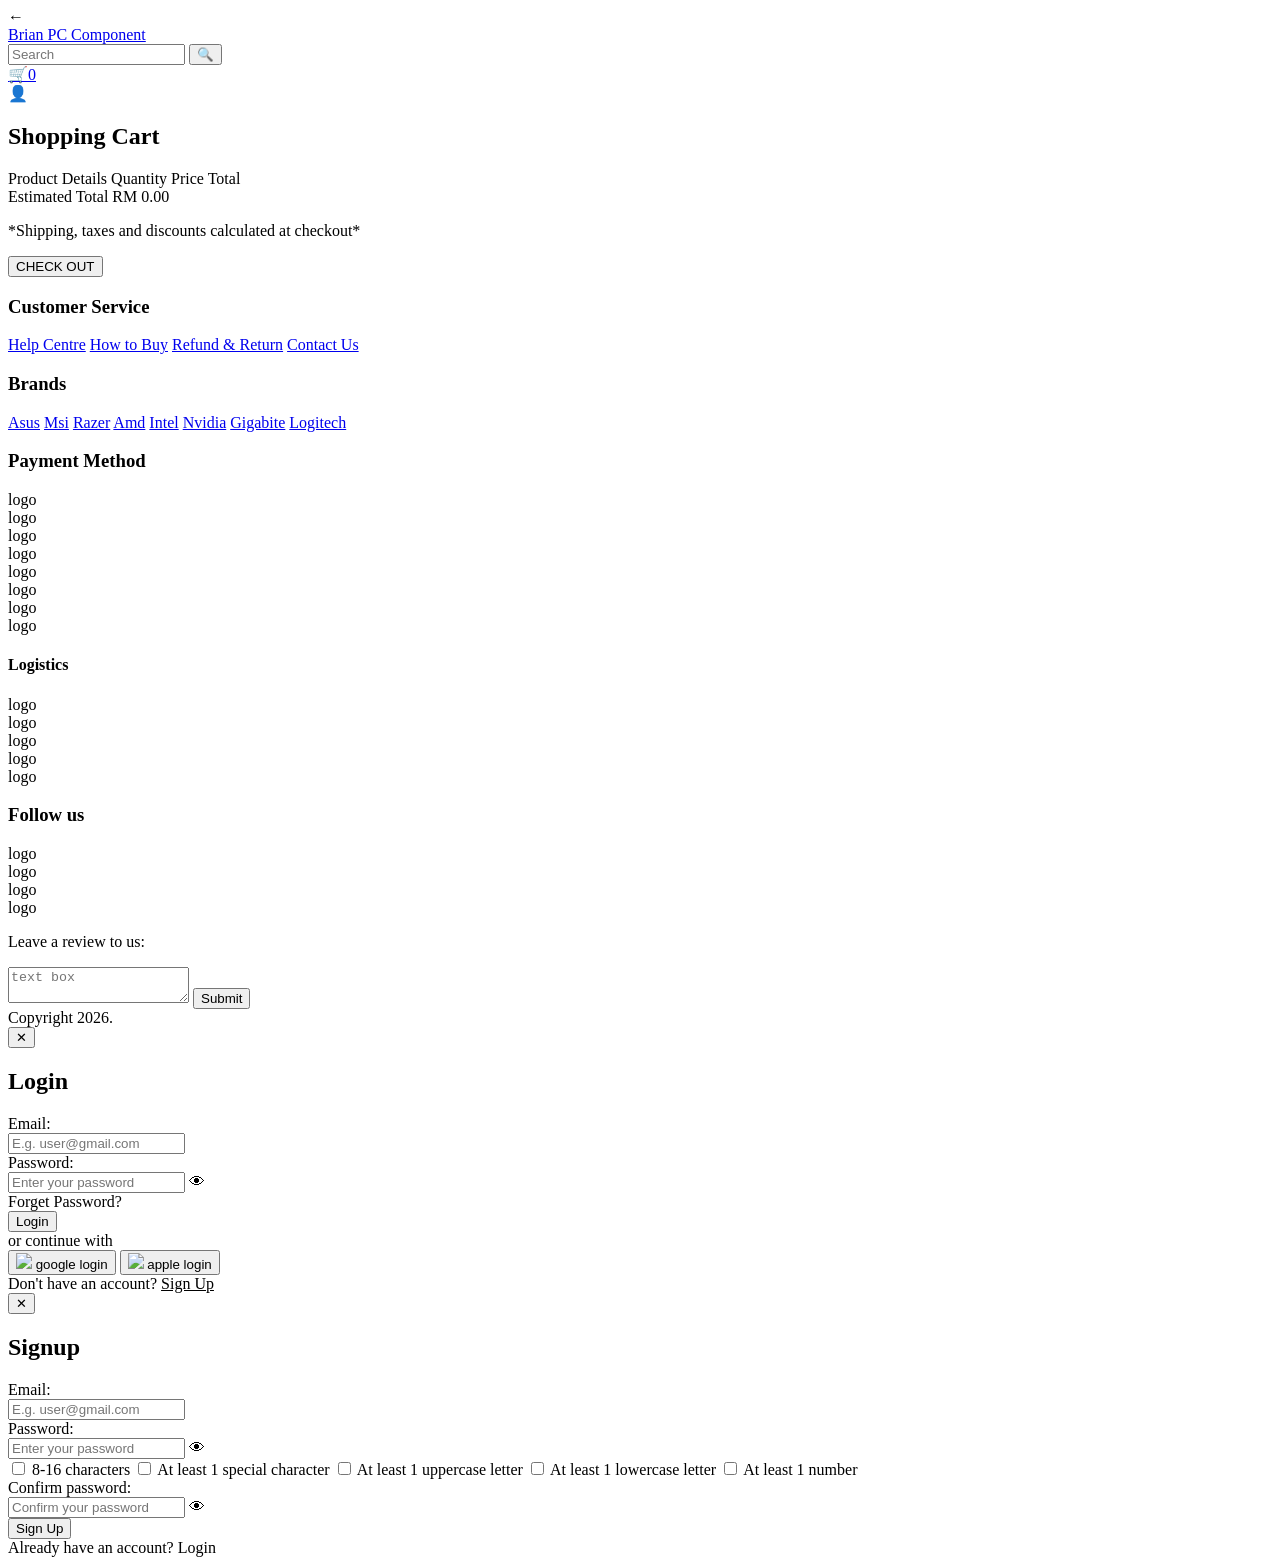
==== cart.html @ 5e0a5035 "Rename PC component/cart.html to cart.html" ====
<!DOCTYPE html>
<html lang="en">
<head>
    <meta charset="UTF-8">
    <meta name="viewport" content="width=device-width, initial-scale=1.0">
    <title>Product List - Brian PC Component</title>
    <link rel="stylesheet" href="styles.css">
</head>
<body>
    <!-- HEADER -->
<header class="header">

    <div class="header-left">
        <span class="back-arrow" onclick="history.back()" style="cursor:pointer;">←</span>
    </div>

    <div class="header-center"><a href="index.html" class="system-name">Brian PC Component</a></div>

    <div class="header-right">
    <div class="search-container">
        <input id="searchInput" type="text" placeholder="Search" onkeydown="if(event.key==='Enter') searchProduct()">
        <button onclick="searchProduct()">🔍</button>
    
</div>

        <div class="icon"><a href="cart.html">🛒<span class="badge cart-badge">0</span></a></div>
        <div class="icon" id="userIcon" style="cursor:pointer;">👤</div>
    </div>
</header>

    <!-- MAIN CONTENT -->
    <main class="cart-page">

    <h2 class="cart-title">Shopping Cart</h2>

    <div class="cart-container">

        <!-- LEFT SIDE -->
        <div class="cart-left">

            <div class="cart-header-row">
                <span>Product Details</span>
                <span>Quantity</span>
                <span>Price</span>
                <span>Total</span>
            </div>

            <!-- Dynamic cart items rendered by script.js renderCartPage() -->
            <div id="cartItemsContainer"></div>

        </div>

        <!-- RIGHT SIDE -->
        <div class="cart-right">

            <div class="cart-summary">
                <div class="summary-row">
                    <span>Estimated Total</span>
                    <span id="cartTotalDisplay">RM 0.00</span>
                </div>

                <p class="summary-note">
                    *Shipping, taxes and discounts calculated at checkout*
                </p>

                <button class="checkout-btn" onclick="location.href='checkout.html'">
                CHECK OUT
                </button>
            </div>

        </div>

    </div>

</main>
<!-- FOOTER ------------------------------------------------------------------------------------------------------------------>
<footer class="footer">
  <div class="footer-content">

    <!-- CUSTOMER -->
    <div class="footer-box">
      <h3>Customer Service</h3>
      <a href="#">Help Centre</a>
      <a href="#">How to Buy</a>
      <a href="#">Refund & Return</a>
      <a href="#">Contact Us</a>
    </div>

    <!-- BRANDS -->
    <div class="footer-box">
      <h3>Brands</h3>
      <a href="product-list.html?search=asus">Asus</a>
      <a href="product-list.html?search=msi">Msi</a>
      <a href="product-list.html?search=razer">Razer</a>
      <a href="product-list.html?search=amd">Amd</a>
      <a href="product-list.html?search=intel">Intel</a>
      <a href="product-list.html?search=nvidia">Nvidia</a>
      <a href="product-list.html?search=gigabite">Gigabite</a>
      <a href="product-list.html?search=logitech">Logitech</a>
    </div>

    <!-- PAYMENT -->
    <div class="footer-box">
      <h3>Payment Method</h3>

      <div class="logo-grid">
        <div>logo</div><div>logo</div><div>logo</div><div>logo</div>
        <div>logo</div><div>logo</div><div>logo</div><div>logo</div>
      </div>

      <h4>Logistics</h4>

      <div class="logo-grid">
        <div>logo</div><div>logo</div><div>logo</div>
        <div>logo</div><div>logo</div>
      </div>
    </div>

    <!-- FOLLOW -->
    <div class="footer-box">
      <h3>Follow us</h3>

      <div class="logo-row">
        <div>logo</div>
        <div>logo</div>
        <div>logo</div>
        <div>logo</div>
      </div>

      <p>Leave a review to us:</p>

      <div class="review-box">
        <textarea placeholder="text box"></textarea>
        <button class="submit-btn">Submit</button>
      </div>
    </div>

  </div>

  <div class="footer-bottom">
    Copyright 2026.
  </div>
</footer>
<!-- search -->
        <script>
window.onload = function () {

    const params = new URLSearchParams(window.location.search);
    const keyword = params.get("search")?.toLowerCase().trim() || "";

    const grid = document.querySelector(".products-grid");
    const cards = document.querySelectorAll(".product-card");
    const pagination = document.getElementById("pagination");

    let found = false;

    // ⭐ 空 keyword → 显示全部
    if (keyword === "") {
        cards.forEach(card => {
            card.style.display = "block";
        });

        if (pagination) pagination.style.display = "flex";
        return;
    }

    // ⭐ 有 keyword → 过滤
    cards.forEach(card => {
        const name = card.innerText.toLowerCase();

        if (name.includes(keyword)) {
            card.style.display = "block";
            found = true;
        } else {
            card.style.display = "none";
        }
    });

    // ❌ 没找到
    if (!found) {

        // ⭐ 清掉所有 product
        grid.innerHTML = `
            <div class="no-results">
                 <div class="warning-icon-box">
            <svg width="130" height="150" viewBox="0 0 24 24">
                <path d="M12 2 L22 20 L2 20 Z"
                      fill="none"
                      stroke="#f59e0b"
                      stroke-width="1"/>
                <text x="12" y="16" text-anchor="middle"
                      font-size="10"
                      fill="#f59e0b"
                      font-weight="bold">!</text>
            </svg>
                <h2>No Results Found For:</h2>
                <p>"${keyword}"</p>
            </div>
        `;

        // ⭐ 关键：隐藏分页
        if (pagination) pagination.style.display = "none";

        return;   // ⭐ 防止下面再改回去
    }

    // ✅ 有结果
    if (pagination) pagination.style.display = "flex";

};

</script>
    <!-- login-->
<div class="login-overlay" id="loginOverlay" onclick="closeLogin()"></div>

<div class="login-popup" id="loginPopup">

    <button class="login-close" onclick="closeLogin()">✕</button>

    <h2>Login</h2>

    <label>Email:</label>
    <div class="password-box"><input type="email" id="loginEmail" placeholder="E.g. user@gmail.com"></div>

    <label>Password:</label>
    <div class="password-box">
        <input type="password" id="loginPasswordInput" placeholder="Enter your password">
        <span onclick="togglePassword('loginPasswordInput')">👁</span>
    </div>

    <div class="forgot">Forget Password?</div>

    <button class="login-btn" onclick="doLogin()">Login</button>

    <div class="divider1">
        <span>or continue with</span>
    </div>

    <button class="social-btn google" onclick="doGoogleLogin()">
    <img src="https://cdn.jsdelivr.net/gh/devicons/devicon/icons/google/google-original.svg">
    google login
    </button>

    <button class="social-btn apple" onclick="doAppleLogin()">
    <img src="https://cdn.jsdelivr.net/gh/devicons/devicon/icons/apple/apple-original.svg">
    apple login
    </button>


    <div class="signup-text">
        Don't have an account? <span onclick="goSignup()" style="cursor:pointer;text-decoration:underline;">Sign Up</span>
    </div>

</div>
<!-- Signup -->
<div class="signup-overlay" id="signupOverlay"></div>

<div class="signup-popup" id="signupPopup">
    <button class="signup-close" onclick="closeSignup()">✕</button>

    <h2>Signup</h2>

    <label>Email:</label>
    <div class="password-row"><input type="email" id="signupEmailInput" placeholder="E.g. user@gmail.com"></div>

    <label>Password:</label>
    <div class="password-row">
        <input type="password" id="signupPasswordInput" placeholder="Enter your password" oninput="checkPasswordRules(this.value)">
        <span class="eye" onclick="togglePassword('signupPasswordInput')">👁</span>
    </div>

    <div class="password-rules">
        <label><input type="checkbox" id="rule-length"> 8-16 characters</label>
        <label><input type="checkbox" id="rule-special"> At least 1 special character</label>
        <label><input type="checkbox" id="rule-upper"> At least 1 uppercase letter</label>
        <label><input type="checkbox" id="rule-lower"> At least 1 lowercase letter</label>
        <label><input type="checkbox" id="rule-number"> At least 1 number</label>
    </div>

    <label>Confirm password:</label>
    <div class="password-row">
        <input type="password" id="confirmPassword" placeholder="Confirm your password">
        <span class="eye" onclick="togglePassword('confirmPassword')">👁</span>
    </div>

    <button class="signup-btn" onclick="doSignup()">Sign Up</button>

    <div class="login-text">
        Already have an account? <span onclick="goLogin()">Login</span>
    </div>
</div>
<script src="script.js"></script>
</body>
</html>
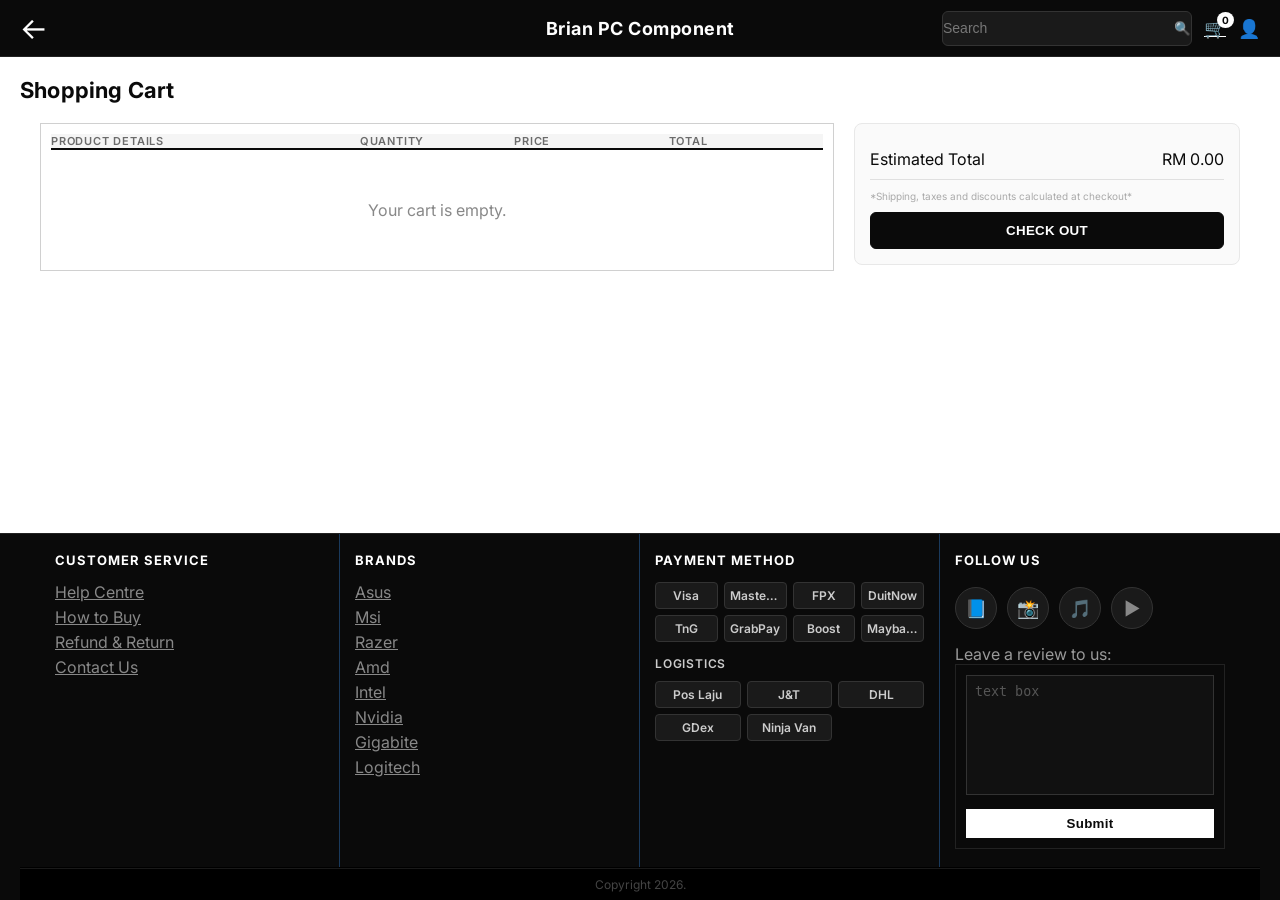
==== commit 159a5e82: "Premium B&W theme, updated footers, red heart, sort label fixes - Redesigned to premium black & whit" ====
--- a/cart.html
+++ b/cart.html
@@ -73,7 +73,7 @@
     </div>
 
 </main>
-<!-- FOOTER ------------------------------------------------------------------------------------------------------------------>
+<!-- FOOTER -->
 <footer class="footer">
   <div class="footer-content">
 
@@ -82,7 +82,7 @@
       <h3>Customer Service</h3>
       <a href="#">Help Centre</a>
       <a href="#">How to Buy</a>
-      <a href="#">Refund & Return</a>
+      <a href="#">Refund &amp; Return</a>
       <a href="#">Contact Us</a>
     </div>
 
@@ -102,17 +102,24 @@
     <!-- PAYMENT -->
     <div class="footer-box">
       <h3>Payment Method</h3>
-
       <div class="logo-grid">
-        <div>logo</div><div>logo</div><div>logo</div><div>logo</div>
-        <div>logo</div><div>logo</div><div>logo</div><div>logo</div>
+        <div class="logo-badge">Visa</div>
+        <div class="logo-badge">Mastercard</div>
+        <div class="logo-badge">FPX</div>
+        <div class="logo-badge">DuitNow</div>
+        <div class="logo-badge">TnG</div>
+        <div class="logo-badge">GrabPay</div>
+        <div class="logo-badge">Boost</div>
+        <div class="logo-badge">Maybank</div>
       </div>
 
       <h4>Logistics</h4>
-
-      <div class="logo-grid">
-        <div>logo</div><div>logo</div><div>logo</div>
-        <div>logo</div><div>logo</div>
+      <div class="logo-grid logo-grid-5">
+        <div class="logo-badge">Pos Laju</div>
+        <div class="logo-badge">J&amp;T</div>
+        <div class="logo-badge">DHL</div>
+        <div class="logo-badge">GDex</div>
+        <div class="logo-badge">Ninja Van</div>
       </div>
     </div>
 
@@ -120,11 +127,11 @@
     <div class="footer-box">
       <h3>Follow us</h3>
 
-      <div class="logo-row">
-        <div>logo</div>
-        <div>logo</div>
-        <div>logo</div>
-        <div>logo</div>
+      <div class="social-row">
+        <a href="#" class="social-icon-btn" title="Facebook">📘</a>
+        <a href="#" class="social-icon-btn" title="Instagram">📸</a>
+        <a href="#" class="social-icon-btn" title="TikTok">🎵</a>
+        <a href="#" class="social-icon-btn" title="YouTube">▶️</a>
       </div>
 
       <p>Leave a review to us:</p>
--- a/styles.css
+++ b/styles.css
@@ -0,0 +1,4005 @@
+﻿@import url('https://fonts.googleapis.com/css2?family=Inter:wght@400;500;600;700;800;900&display=swap');
+
+/* =====MAIN PAGE BANNER ===== */
+.banner {
+    position: relative;
+    width: 100%;
+    height: 320px;
+    overflow: hidden;
+    border-bottom: 1px solid #d0d0d0;
+}
+.banner-track {
+    display: flex;
+    width: 400%;
+    height: 100%;
+    transition: transform 0.6s ease;
+}
+.banner-slide {
+    width: 25%;
+    height: 100%;
+    flex-shrink: 0;
+    position: relative;
+    overflow: hidden;
+    padding: 0;
+}
+
+.banner-slide img {
+    width: 100%;
+    height: 100%;
+    object-fit: cover;
+    object-position: center;
+    display: block;
+}
+.banner-indicators {
+    position: absolute;
+    bottom: 14px;
+    left: 50%;
+    transform: translateX(-50%);
+    display: flex;
+    gap: 8px;
+}
+.banner-dot {
+    width: 32px;
+    height: 6px;
+    border-radius: 3px;
+    background: rgba(255,255,255,0.5);
+    border: 1px solid rgba(0,0,0,0.3);
+    cursor: pointer;
+    transition: background 0.3s;
+}
+.banner-dot.active {
+    background: #ffffff;
+    border-color: rgba(0,0,0,0.4);
+}
+
+/* ===== TITLE ===== */
+.section-title {
+    text-align: center;
+    margin: 4px 0;
+}
+
+/* 分隔线（重点‼️） */
+.divider {
+    border-top: 1px solid #000;
+    margin: 10px 0;
+}
+
+
+/* ===== PROMO SECTION ===== */
+.promo-section {
+    position: relative;
+    overflow: visible;
+    width: 100%;
+    padding: 8px 0;
+
+}
+
+/* ⭐外层：限制显示区域 — show exactly 5 cards */
+.promo-wrapper {
+    width: 900px;            /* 5 × 160px + 4 × 25px gap */
+    max-width: 100%;
+    margin: 0 auto;
+    overflow: hidden;
+}
+
+/* ⭐内部：横向滑动 */
+.promo-grid {
+    display: flex;
+    gap: 25px;
+
+    transition: 0.3s;
+}
+
+/* 卡片 */
+.product-card {
+    min-width: 150px;
+}
+
+/* 箭头 */
+.arrow {
+    position: absolute;
+    top: 50%;
+    transform: translateY(-50%);
+
+    width: 40px;
+    height: 60px;
+
+    display: flex;
+    align-items: center;
+    justify-content: center;
+
+    cursor: pointer;
+}
+
+/* ⭐位置（贴卡片） */
+.arrow {
+    position: absolute;
+    top: 50%;
+    transform: translateY(-50%);
+
+    font-size: 26px;     /* 控制大小 */
+    font-weight: bold;
+
+    color: black;
+    background: white;   /* ⭐中间白 */
+
+    padding: 6px 10px;
+    border: 1px solid #000;
+
+    cursor: pointer;
+}
+
+/* 位置（贴卡片） */
+.arrow.left {
+    left: calc(50% - 500px);
+}
+
+.arrow.right {
+    right: calc(50% - 500px);
+}
+
+/* ===== PRODUCTS ===== */
+
+
+/* ===== CARD ===== */
+.product-card {
+    width: 150px;
+    border: 1px solid #000;
+    padding: 8px;
+}
+
+.product-image {
+    height: 100px;
+    border: 1px solid #000;
+    position: relative;
+
+    display: flex;
+    align-items: center;
+    justify-content: center;
+}
+
+/* 爱心 */
+.favorite-icon {
+    position: absolute;
+    bottom: 3px;
+    right: 2px;
+
+    width: 24px;
+    height: 24px;
+
+    border-radius: 50%;
+    background: white;
+    border: 1.5px solid #000000;
+
+    display: flex;
+    align-items: center;
+    justify-content: center;
+
+    font-size: 14px;
+    color: #ffffff;
+    -webkit-text-stroke: 1px #000000;
+    cursor: pointer;
+}
+.favorite-icon.active {
+    color: #f44336;
+    -webkit-text-stroke: 0;
+}
+.fav-item:hover { background: #f5f5f5; }
+
+/* price */
+.price-rating {
+    border: 1px solid #000;
+    margin: 5px 0;
+    padding: 3px;
+    text-align: center;
+    font-size: 11px;
+}
+
+/* 按钮 */
+.button-group {
+    display: flex;
+    flex-direction: row;
+    gap: 4px;
+    margin-top: 5px;
+}
+
+.btn-add {
+    width: 100%;
+    background: #ffffff;
+    border: 1.5px solid #b0c4d8;
+    border-bottom: 3px solid #8aacc8;
+    color: #1a3a5c;
+    padding: 5px 4px;
+    cursor: pointer;
+    font-size: 10px;
+    font-weight: 700;
+    border-radius: 8px;
+    display: flex;
+    align-items: center;
+    justify-content: center;
+    gap: 4px;
+    box-shadow: 0 3px 0 #8aacc8, 0 4px 6px rgba(0,0,0,0.15);
+    transition: all 0.1s ease;
+}
+
+.btn-add:hover {
+    background: #e8f0fb;
+    border-color: #1d4ed8;
+    border-bottom-color: #1430a0;
+    color: #1d4ed8;
+    box-shadow: 0 3px 0 #1430a0, 0 4px 6px rgba(0,0,0,0.2);
+}
+
+.btn-add:active {
+    transform: translateY(2px);
+    box-shadow: 0 1px 0 #8aacc8, 0 2px 3px rgba(0,0,0,0.1);
+}
+
+.btn-buy {
+    width: 100%;
+    background: linear-gradient(180deg, #2563eb 0%, #1d4ed8 100%);
+    color: white;
+    border: 1.5px solid #1e40af;
+    border-bottom: 3px solid #1430a0;
+    padding: 5px 4px;
+    cursor: pointer;
+    font-size: 10px;
+    font-weight: 700;
+    border-radius: 8px;
+    display: flex;
+    align-items: center;
+    justify-content: center;
+    box-shadow: 0 3px 0 #1430a0, 0 4px 6px rgba(29,78,216,0.35);
+    transition: all 0.1s ease;
+}
+
+.btn-buy:hover {
+    background: linear-gradient(180deg, #3b82f6 0%, #2563eb 100%);
+    box-shadow: 0 3px 0 #1430a0, 0 4px 8px rgba(29,78,216,0.45);
+}
+
+.btn-buy:active {
+    transform: translateY(2px);
+    box-shadow: 0 1px 0 #1430a0, 0 2px 3px rgba(29,78,216,0.2);
+}
+.products-section {
+    text-align: center;
+    display: flex;
+    flex-direction: column;
+    align-items: center;
+}
+.products-section .section-title,
+.promo-section .section-title {
+    padding: 4px 0;
+    margin-top: 8px;
+}
+
+/* 分隔线 */
+.divider {
+    border-top: 1px solid #000;
+    margin: 10px 0;
+}
+
+/* ⭐外框（重点‼️） */
+.products-container {
+    width: 100%;
+    height: 420px;           /* ⭐固定高度 */
+    margin: 0 auto;
+
+    border: 1px solid #000;
+
+    overflow-y: auto;        /* ⭐滚动条 */
+    overflow-x: hidden;
+}
+
+/* grid */
+.products-grid1 {
+    display: grid;
+    grid-template-columns: repeat(5, 150px);
+
+    justify-content: center;
+    gap: 25px;
+
+    padding: 15px;
+}
+/* ===== PAGINATION ===== */
+.pagination {
+    text-align: center;
+    margin: 15px 0;
+}
+
+/* 整块 */
+.category-section {
+    text-align: center;
+    padding: 3px 0 14px 0;
+    border-top: 1px solid #000;
+    border-bottom: 1px solid #000;
+    display: flex;
+    flex-direction: column;
+    justify-content: center;
+}
+
+/* 按钮排版 */
+.category-grid {
+    display: flex;
+    justify-content: center;
+    flex-wrap: wrap;
+    gap: 10px;
+    margin-top: 3px;
+    max-width: 710px;
+    margin-left: auto;
+    margin-right: auto;
+}
+
+/* 每个按钮 */
+.category-grid button {
+    width: 110px;              /* ⭐固定宽度 */
+    height: 40px;
+
+    border: 1.5px solid #b0c4d8;
+    border-bottom: 3px solid #8aacc8;
+    border-radius: 20px;       /* pill shape */
+
+    background: white;
+    color: #1a3a5c;
+
+    display: flex;
+    align-items: center;
+    justify-content: center;
+
+    font-size: 14px;
+    font-weight: 600;
+    cursor: pointer;
+    box-shadow: 0 3px 0 #8aacc8, 0 4px 6px rgba(0,0,0,0.12);
+    transition: all 0.1s ease;
+}
+
+.category-grid button:hover {
+    background: #e8f0fb;
+    color: #1d4ed8;
+    border-color: #1d4ed8;
+    border-bottom-color: #1430a0;
+    box-shadow: 0 3px 0 #1430a0, 0 4px 8px rgba(29,78,216,0.2);
+}
+
+.category-grid button.active,
+.category-grid button:active {
+    background: linear-gradient(180deg, #1a3a5c 0%, #0d2137 100%);
+    color: white;
+    border-color: #0d2137;
+    border-bottom-color: #060f1a;
+    box-shadow: 0 3px 0 #060f1a, 0 4px 6px rgba(0,0,0,0.3);
+    transform: translateY(0px);
+}
+
+.category-grid button:active {
+    transform: translateY(2px);
+    box-shadow: 0 1px 0 #8aacc8, 0 2px 3px rgba(0,0,0,0.1);
+}
+.pagination button {
+    border: 1px solid #000;
+    background: white;
+    padding: 5px 10px;
+}
+
+.pagination span {
+    margin: 0 5px;
+}
+*
+ {
+    margin: 0;
+    padding: 0;
+    box-sizing: border-box;
+}
+
+body {
+    font-family: 'Inter', 'Helvetica Neue', Arial, sans-serif;
+    background: #ffffff;
+}
+
+/* HEADER */
+.header {
+    display: grid;
+    grid-template-columns: 1fr auto 1fr;
+    align-items: center;
+    border-bottom: 1px solid #222222;
+    padding: 10px 24px;
+    background: #0a0a0a;
+    color: white;
+}
+
+/* 左 */
+.header-left {
+    justify-self: start;
+}
+
+/* 中 */
+.header-center {
+    justify-self: center;
+}
+
+/* 右 */
+.header-right {
+    margin-left: auto; 
+    display: flex;
+    align-items: center;
+    gap: 12px;
+    
+}
+
+/* SEARCH */
+.search-container {
+    display: flex;
+    align-items: center;
+
+    border: 1px solid #333333;
+    border-radius: 6px;
+
+    width: 250px;
+    height: 35px;
+
+    padding: 0 10px;
+
+    background: #1a1a1a;
+}
+
+/* ⭐输入框（关键‼️） */
+.search-container input {
+    flex: 1;
+
+    border: none;
+    outline: none;
+
+    background: transparent;   /* ⭐去白色 */
+    height: 100%;
+
+    font-size: 14px;
+    color: white;
+}
+
+.search-container input::placeholder {
+    color: #a0b4c8;
+}
+
+/* 按钮 */
+.search-container button {
+    border: none;
+    background: none;
+    cursor: pointer;
+}
+
+/* ICON */
+.icon-group {
+    display: flex;
+    gap: 8px;
+}
+
+.icon {
+    position: relative;
+    font-size: 18px;
+    cursor: pointer;
+}
+
+.badge {
+    position: absolute;
+     top: -6px;
+    right: -8px;
+
+    background: red;
+    color: white;
+
+    font-size: 10px;
+    padding: 2px 5px;
+
+    border-radius: 50%;
+}
+
+/* FILTER BAR */
+.filter-bar {
+    display: flex;
+    justify-content: space-between;
+    align-items: center;
+    border-bottom: 1px solid #000;
+    padding: 5px 15px;
+    background: #eee;
+    width: 100%;
+    box-sizing: border-box;
+}
+
+.filter-left {
+    display: flex;
+    align-items: center;
+    gap: 8px;
+}
+
+.filter-left select {
+    border: 1px solid #000;
+    height: 25px;
+}
+
+/* RIGHT SIDE */
+.filter-right {
+    display: flex;
+    align-items: center;
+    gap: 8px;
+}
+
+/* CIRCLE BUTTON */
+.circle-btn {
+    border: 1px solid #000;
+    border-radius: 50%;
+    width: 25px;
+    height: 25px;
+    background: none;
+}
+
+/* PAGE NUMBER */
+.page-text {
+    font-size: 14px;
+}
+.product-divider {
+    width: 100%;
+    border-top: 1px solid #000;
+    margin: 5px 0px 15px;
+}
+/* ===== Product list ===== */
+.product-main {
+    padding: 10px 0;
+    flex: 1;
+    width: 100%;
+    box-sizing: border-box;
+}
+
+.products-heading {
+    text-align: center;
+    margin: 10px 0;
+}
+
+/* ===== GRID（完全对齐版本） ===== */
+.products-grid {
+    display: grid;
+
+    /* 卡片宽度 = 150px（统一） */
+    grid-template-columns: repeat(5, 200px);
+
+    justify-content: center;
+
+    /* 间距缩小（关键） */
+    gap: 20px;
+}
+
+/* ===== 卡片 ===== */
+.product-card {
+    width: 160px;   /* ⭐跟 grid 一样 */
+    padding: 15px;   /* ⭐缩小 */
+    border: 1px solid #000;
+}
+
+/* ===== 图片 ===== */
+.product-image {
+    position: relative;
+    border: 1px solid #000;
+    height: 100px;
+
+    display: flex;
+    align-items: center;
+    justify-content: center;
+}
+
+/* ===== 爱心 ===== */
+.favorite-icon {
+    position: absolute;
+    bottom: 3px;
+    right: 2px;
+
+    width: 16px;
+    height: 16px;
+
+    border-radius: 50%;
+    background: #bbb;
+
+    display: flex;
+    align-items: center;
+    justify-content: center;
+
+    font-size: 14px;
+    color: white; 
+}
+.heart {
+    width: 12px;
+    height: 12px;
+    fill: white;   /* 🤍 默认白色 */
+}
+.favorite-icon.active {
+    color: #f44336;
+}
+
+/* ===== 价格框 ===== */
+.price-rating {
+    border: 1px solid #000;
+    padding: 8px;
+    margin: 5px 0;
+    font-size: 11px;
+    text-align: center;
+}
+
+/* ===== 按钮 ===== */
+.button-group {
+    display: flex;
+    justify-content: space-between;
+}
+
+/* add */
+.btn-add {
+    background: #ffffff;
+    border: 1.5px solid #b0c4d8;
+    border-bottom: 3px solid #8aacc8;
+    color: #1a3a5c;
+    padding: 5px 4px;
+    font-size: 10px;
+    font-weight: 700;
+    border-radius: 8px;
+    box-shadow: 0 3px 0 #8aacc8, 0 4px 6px rgba(0,0,0,0.15);
+}
+
+/* buy */
+.btn-buy {
+    background: linear-gradient(180deg, #2563eb 0%, #1d4ed8 100%);
+    border: 1.5px solid #1e40af;
+    border-bottom: 3px solid #1430a0;
+    color: white;
+    padding: 5px 4px;
+    font-size: 10px;
+    font-weight: 700;
+    border-radius: 8px;
+    box-shadow: 0 3px 0 #1430a0, 0 4px 6px rgba(29,78,216,0.35);
+}
+
+
+/* ===== SCROLLBAR（你图右边那条🔥） ===== */
+.products-grid {
+    max-height: 520px;
+    overflow-y: auto;
+}
+
+/* scrollbar style */
+.products-grid::-webkit-scrollbar {
+    width: 8px;
+}
+
+.products-grid::-webkit-scrollbar-track {
+    border: 1px solid #000;
+}
+
+.products-grid::-webkit-scrollbar-thumb {
+    background: #999;
+}
+
+/* ===== PAGINATION（完全居中对齐） ===== */
+.pagination {
+    display: flex;
+    justify-content: center;
+    align-items: center;
+    gap: 8px;
+    margin: 15px 0;
+}
+
+.page-number,
+.pagination-arrow {
+    border: 1px solid #000;
+    padding: 4px 10px;
+    font-size: 12px;
+}
+
+.page-number.active {
+    background: #ddd;
+}
+
+/* ===== FOOTER（框线完全一致） ===== */
+.footer {
+    border-top: 1px solid #000;
+    background: #fff;
+}
+
+.footer-content {
+    display: grid;
+    grid-template-columns: repeat(4, 1fr);
+    align-items: stretch;
+    border-bottom: 1px solid #000;
+}
+
+/* equal-size rectangle boxes */
+.footer-box {
+    border-right: 1px solid #1a3a5c;
+    padding: 18px 15px;
+    box-sizing: border-box;
+}
+
+.footer-box:last-child {
+    border-right: none;
+}
+
+/* links */
+.footer-box a {
+    display: block;
+    margin: 5px 0;
+    text-decoration: underline;
+}
+
+/* logo grid */
+.logo-grid {
+    display: grid;
+    grid-template-columns: repeat(4, 1fr);
+    gap: 6px;
+    margin: 10px 0;
+}
+
+.logo-grid.logo-grid-5 {
+    grid-template-columns: repeat(3, 1fr);
+}
+
+.logo-grid div {
+    border: 1px solid #000;
+    text-align: center;
+    padding: 5px;
+    font-size: 12px;
+}
+
+/* logo badge (payment / logistics labels) */
+.logo-badge {
+    border: 1px solid #000;
+    border-radius: 4px;
+    text-align: center;
+    padding: 5px 3px;
+    font-size: 11px;
+    font-weight: 600;
+    white-space: nowrap;
+    overflow: hidden;
+    text-overflow: ellipsis;
+}
+
+/* social links row */
+.social-row {
+    display: flex;
+    flex-direction: row;
+    gap: 10px;
+    margin: 10px 0;
+    flex-wrap: wrap;
+}
+
+.social-badge {
+    display: flex;
+    align-items: center;
+    gap: 8px;
+    padding: 7px 12px;
+    border: 1px solid #000;
+    border-radius: 20px;
+    font-size: 13px;
+    font-weight: 500;
+    text-decoration: none !important;
+    transition: opacity 0.2s;
+}
+
+.social-badge:hover { opacity: 0.75; }
+
+/* follow us row (legacy) */
+.logo-row {
+    display: flex;
+    gap: 6px;
+    margin-bottom: 10px;
+}
+
+.logo-row div {
+    border: 1px solid #000;
+    padding: 5px;
+}
+
+/* ===== REVIEW BOX（100%一样） ===== */
+.review-box {
+    border: 1px solid #000;
+    padding: 10px;
+}
+
+.review-box textarea {
+    width: 100%;
+    height: 120px;
+    border: 1px solid #000;
+    margin-bottom: 10px;
+    padding: 8px;
+    resize: none;
+}
+
+.submit-btn {
+    width: 100%;
+    background: black;
+    color: white;
+    border: none;
+    padding: 8px;
+}
+
+/* ===== COPYRIGHT ===== */
+.footer-bottom {
+    text-align: center;
+    padding: 8px;
+    font-size: 12px;
+}
+textarea { width: 100%; border: 1px solid #000; background: #fff; color: #000; resize: vertical; padding: 6px; }
+.submit-btn { background: #000; color: #fff; border: 1px solid #000; padding: 6px 10px; cursor: pointer; }
+
+@media (max-width: 1200px) {
+  .products-grid { grid-template-columns: repeat(3, minmax(0, 1fr)); }
+}
+@media (max-width: 768px) {
+  header.header { flex-wrap: wrap; gap: 10px; }
+  .header-center { order: 3; width: 100%; justify-content: flex-start; }
+  .header-right { order: 2; gap: 6px; }
+  .products-grid { grid-template-columns: repeat(2, minmax(0, 1fr)); }
+  .filter-top { flex-wrap: wrap; gap: 10px; }
+}
+
+.no-results-title {
+    font-size: 20px;
+    font-weight: bold;
+    color: #000;
+}
+
+.no-results-query {
+    font-size: 16px;
+    color: #000;
+    margin: 0;
+}
+
+.no-results-message {
+    font-size: 14px;
+    color: #666;
+    margin: 0;
+    max-width: 400px;
+}
+
+/* ============ RESPONSIVE PRODUCT LIST ============ */
+@media (max-width: 768px) {
+    .product-list-container {
+        flex-direction: column;
+    }
+    
+    .filters-sidebar {
+        width: 100%;
+        border-right: none;
+        border-bottom: 1px solid #d0d0d0;
+        display: flex;
+        flex-wrap: wrap;
+        gap: 20px;
+        padding: 15px;
+    }
+    
+    .filter-section {
+        flex: 1;
+        min-width: 150px;
+        margin-bottom: 0;
+    }
+    
+    .filter-controls {
+        flex-wrap: wrap;
+    }
+    
+    .no-results-icon {
+        font-size: 60px;
+    }
+    
+    .warning-triangle {
+        width: 60px;
+        height: 60px;
+    }
+}
+
+/* ============ COMPARE PRODUCT PAGE ============ */
+.compare-page-wrapper {
+    min-height: calc(100vh - 60px);
+    padding: 20px;
+    background-color: #fff;
+}
+
+.return-link-container {
+    margin-bottom: 20px;
+}
+
+.return-link {
+    color: #0066cc;
+    text-decoration: none;
+    font-size: 14px;
+}
+
+.return-link:hover {
+    text-decoration: underline;
+}
+
+.compare-modal {
+    background-color: #fff;
+    border: 1px solid #d0d0d0;
+    padding: 20px;
+    max-width: 1200px;
+    margin: 0 auto;
+    
+}
+
+.compare-modal-header {
+    display: flex;
+    justify-content: space-between;
+    align-items: center;
+    margin-bottom: 20px;
+    padding-bottom: 15px;
+    border-bottom: 1px solid #d0d0d0;
+}
+
+.compare-modal-title {
+    font-size: 18px;
+    font-weight: bold;
+    margin: 0;
+}
+
+.compare-modal-close {
+    background: none;
+    border: none;
+    font-size: 28px;
+    cursor: pointer;
+    color: #000;
+    width: 30px;
+    height: 30px;
+    display: flex;
+    align-items: center;
+    justify-content: center;
+    padding: 0;
+}
+
+.compare-modal-close:hover {
+    color: #666;
+}
+
+.compare-modal-content {
+    display: flex;
+    gap: 20px;
+    align-items: stretch;
+    width: 100%;
+}
+
+.compare-current-product {
+    flex: 1.8;
+    min-width: 0;
+    display: flex;
+    flex-direction: column;
+}
+
+.product-image-box {
+    width: 100%;
+    aspect-ratio: 1;
+    border: 2px solid #d0d0d0;
+    border-radius: 20px;
+    display: flex;
+    align-items: center;
+    justify-content: center;
+    background-color: #f9f9f9;
+    font-size: 16px;
+    font-weight: bold;
+    text-align: center;
+    margin-bottom: 16px;
+    line-height: 1.4;
+}
+
+.specs-table {
+    width: 100%;
+    border-collapse: collapse;
+    margin-bottom: 15px;
+    font-size: 12px;
+    border: 1px solid #d0d0d0;
+}
+
+.specs-table tr {
+    border: 1px solid #d0d0d0;
+}
+
+.specs-table tr.spec-alt {
+    background-color: #A5D6A7;
+}
+
+.spec-name {
+    padding: 8px 10px;
+    text-align: left;
+    font-weight: normal;
+    width: 60%;
+}
+
+.spec-value {
+    padding: 8px 10px;
+    text-align: left;
+    font-weight: normal;
+    width: 40%;
+}
+
+.view-detail-link {
+    display: block;
+    padding: 13px 20px;
+    font-size: 16px;
+    color: #000;
+    text-decoration: none;
+
+    border: 2px solid #000;
+    border-radius: 15px;
+
+    background-color: #fff;
+    text-align: center;
+    margin: 0 auto;
+   
+    
+}
+
+.view-detail-link:hover {
+    text-decoration: underline;
+}
+
+.compare-divider {
+    width: 1px;
+    border-left: 2px dashed #d0d0d0;
+    background: none;
+    flex-shrink: 0;
+    align-self: stretch;
+}
+
+.compare-products-selector {
+    display: flex;
+    flex-direction: column;
+    flex: 2.2;
+    min-width: 0;
+    height: 100%;
+    max-height: 100%;
+    overflow-y: auto;
+    border: 1px solid #ccc;
+    border-radius: 8px;
+    padding: 12px;
+    align-self: stretch;
+}
+
+.compare-select-title {
+    font-size: 14px;
+    font-weight: bold;
+    margin: 0 0 20px 0;
+    text-align: center;
+}
+
+.compare-products-grid {
+    display: grid;
+    grid-template-columns: repeat(3, 150px);
+    column-gap: 48px;
+    row-gap: 20px;
+    justify-content: center;
+    
+    
+}
+
+.compare-product-card {
+    border: 1px solid #d0d0d0;
+    padding: 8px;
+    display: flex;
+    flex-direction: column;
+    align-items: center;
+    gap: 5px;
+    width: 150px;
+}
+
+.compare-product-image {
+    width: 100%;
+    height: 100px;
+    border: 1px solid #d0d0d0;
+    display: flex;
+    align-items: center;
+    justify-content: center;
+    background-color: #ececec;
+    font-size: 11px;
+    text-align: center;
+    line-height: 1.4;
+    color: #999;
+}
+
+.compare-product-info {
+    width: 100%;
+    display: flex;
+    flex-direction: column;
+    gap: 8px;
+    align-items: center;
+}
+
+.compare-price-rating {
+    font-size: 12px;
+    text-align: center;
+    width: 100%;
+    border: 1px solid #d0d0d0;
+     cursor: pointer;
+     padding: 10px 20px;
+}
+
+.compare-btn {
+    padding: 8px 20px;
+    background-color: #fff;
+    border: 1px solid #d0d0d0;
+    cursor: pointer;
+    font-size: 12px;
+    min-width: 80px;
+}
+
+.compare-btn:hover {
+    background-color: #f5f5f5;
+}
+
+/* ============ RESPONSIVE COMPARE PAGE compare ============ */
+@media (max-width: 1024px) {
+    .compare-modal-content {
+        flex-direction: column;
+        gap: 20px;
+    }
+    
+    .compare-divider {
+        width: 100%;
+        height: 1px;
+    }
+    
+    .compare-products-grid {
+        grid-template-columns: repeat(3, 1fr);
+    }
+}
+
+@media (max-width: 768px) {
+    .compare-modal {
+        padding: 15px;
+    }
+    
+    .compare-modal-title {
+        font-size: 16px;
+    }
+    
+    .compare-products-grid {
+        grid-template-columns: repeat(2, 1fr);
+        gap: 15px;
+    }
+    
+    .compare-current-product {
+        max-width: 100%;
+    }
+}
+
+/* ============ COMPARE TWO PRODUCTSsssssssssssssssssssssssss PAGE ============ */
+.compare-modal-content {
+    display: flex;
+    gap: 20px;
+    align-items: stretch;
+}
+
+.compare-product-column {
+    flex: 1;
+    display: flex;
+    flex-direction: column;
+    gap: 15px;
+}
+
+.compare-product-image-box {
+    width: 580px;
+    height: 580px;
+    aspect-ratio: 1;
+    border: 2px solid #000;
+    border-radius: 15px;
+    display: flex;
+    align-items: center;
+    justify-content: center;
+    background-color: #f9f9f9;
+    font-size: 16px;
+    font-weight: bold;
+    text-align: center;
+    line-height: 1.4;
+}
+
+.compare-specs-wrapper {
+    overflow-x: auto;
+}
+
+.compare-specs-table {
+    width: 100%;
+    border-collapse: collapse;
+    font-size: 12px;
+    border: 1px solid #d0d0d0;
+}
+
+.compare-specs-table thead {
+    border: 1px solid #d0d0d0;
+}
+
+.compare-spec-header {
+    padding: 8px;
+    text-align: center;
+    font-weight: bold;
+    border: 1px solid #d0d0d0;
+}
+
+.compare-specs-green .compare-spec-alt-green {
+    background-color: #A5D6A7;
+}
+
+.compare-specs-orange .compare-spec-alt-orange {
+    background-color: #FFA500;
+}
+
+.compare-spec-name {
+    padding: 8px;
+    text-align: left;
+    font-weight: normal;
+    border: 1px solid #d0d0d0;
+    background-color: #fff;
+}
+
+.compare-spec-value {
+    padding: 8px;
+    text-align: left;
+    font-weight: normal;
+    border: 1px solid #d0d0d0;
+    background-color: #fff;
+}
+
+.compare-specs-table tbody tr {
+    border: 1px solid #d0d0d0;
+}
+
+.compare-specs-table tbody tr.compare-spec-alt-green,
+.compare-specs-table tbody tr.compare-spec-alt-orange {
+    border: 1px solid #d0d0d0;
+}
+
+.compare-actions {
+    display: flex;
+    flex-direction: row;
+    gap: 10px;
+    align-items: center;
+    justify-content: flex-end;
+}
+
+.compare-actions .btn-add {
+    padding: 8px 15px;
+    background-color: #ffffff;
+    border: 1px solid #c0cfe0;
+    cursor: pointer;
+    font-size: 12px;
+    color: #1a3a5c;
+    min-width: 120px;
+    border-radius: 6px;
+    margin-right: auto;
+}
+
+.compare-detail-link {
+    padding: 8px 15px;
+    background-color: #fff;
+    border: 1px solid #d0d0d0;
+    cursor: pointer;
+    font-size: 12px;
+    color: #000000;
+    text-decoration: none;
+    min-width: 120px;
+    border-radius: 6px;
+}
+
+.compare-detail-link:hover {
+    text-decoration: underline;
+}
+
+.compare-other-link {
+    padding: 8px 15px;
+    background-color: #fff;
+    border: 1px solid #d0d0d0;
+    cursor: pointer;
+    font-size: 12px;
+    color: #000000;
+    text-decoration: none;
+    min-width: 120px;
+    border-radius: 6px;
+}
+
+.compare-other-link:hover {
+    background-color: #f5f5f5;
+}
+
+@media (max-width: 1024px) {
+    .compare-modal-content {
+        flex-direction: column;
+    }
+    
+    .compare-product-column {
+        width: 100%;
+    }
+}
+
+/* ============ HAMBURGER MENU (SIDEBAR) ============ */
+
+/* Overlay */
+.overlay {
+    position: fixed;
+    top: 0;
+    left: 0;
+    width: 100%;
+    height: 100%;
+    background: rgba(0, 0, 0, 0.2);
+    display: none;
+    z-index: 100;
+}
+
+/* Sidebar */
+.sidebar {
+    position: fixed;
+    top: 0;
+    left: -260px;
+    width: 260px;
+    height: 100%;
+    background: #fff;
+    border-right: 1px solid #d0d0d0;
+    padding: 15px;
+    transition: 0.3s;
+    z-index: 101;
+}
+
+/* Active state */
+.sidebar.active {
+    left: 0;
+}
+
+.overlay.active {
+    display: block;
+}
+
+/* Header inside sidebar */
+.sidebar-header {
+    display: flex;
+    justify-content: space-between;
+    margin-bottom: 15px;
+}
+
+/* Close button */
+.close-btn {
+    background: none;
+    border: none;
+    font-size: 18px;
+    cursor: pointer;
+}
+
+/* Menu item */
+.menu-item {
+    border: 1px solid #d0d0d0;
+    padding: 10px;
+    margin-bottom: 10px;
+    border-radius: 8px;
+    font-size: 14px;
+    cursor: pointer;
+}
+
+/* Submenu */
+.submenu {
+    margin-left: 10px;
+}
+.filter-bar {
+    display: flex;
+    justify-content: space-between;
+    align-items: center;
+}
+
+.filter-right {
+    display: flex;
+    gap: 10px;
+}
+
+
+/* ============ CART PAGE ============ */
+.cart-page {
+    padding: 20px 40px;
+}
+
+.cart-title {
+    margin-bottom: 20px;
+}
+
+.cart-container {
+    display: flex;
+    gap: 20px;
+}
+
+/* LEFT */
+.cart-left {
+    flex: 2;
+    border: 1px solid #d0d0d0;
+    padding: 10px;
+}
+
+.cart-header-row {
+    display: grid;
+    grid-template-columns: 2fr 1fr 1fr 1fr;
+    font-size: 12px;
+    margin-bottom: 10px;
+}
+
+.cart-item {
+    display: grid;
+    grid-template-columns: 2fr 1fr 1fr 1fr;
+    border: 1px solid #d0d0d0;
+    padding: 10px;
+    margin-bottom: 10px;
+    align-items: center;
+}
+
+.cart-product {
+    display: flex;
+    gap: 10px;
+}
+
+.cart-img {
+    width: 60px;
+    height: 60px;
+    border: 1px solid #000;
+    display: flex;
+    align-items: center;
+    justify-content: center;
+    font-size: 10px;
+}
+
+.cart-desc {
+    font-size: 10px;
+}
+
+.cart-remove {
+    color: red;
+    font-size: 12px;
+    cursor: pointer;
+}
+
+.cart-qty {
+    display: flex;
+    gap: 8px;
+    align-items: center;
+}
+
+.cart-qty button {
+    width: 25px;
+    height: 25px;
+    border: 1px solid #d0d0d0;
+    background: #fff;
+}
+
+/* RIGHT */
+.cart-right {
+    flex: 1;
+}
+
+.cart-summary {
+    border: 1px solid #d0d0d0;
+    padding: 15px;
+}
+
+.summary-row {
+    display: flex;
+    justify-content: space-between;
+    margin-bottom: 10px;
+}
+
+.summary-note {
+    font-size: 10px;
+    margin-bottom: 10px;
+}
+
+.checkout-btn {
+    width: 100%;
+    padding: 10px;
+    background: #000;
+    color: #fff;
+    border: none;
+    cursor: pointer;
+}
+
+/* ============ CHECKOUT PAGE ============ */
+
+.checkout-page {
+    padding: 20px 40px;
+}
+
+.checkout-container {
+    display: flex;
+    gap: 20px;
+}
+
+/* LEFT */
+.checkout-left {
+    flex: 2;
+}
+
+.form-grid {
+    display: grid;
+    grid-template-columns: 1fr 1fr;  /* 🔥 左右两列 */
+    gap: 15px;
+}
+
+.form-grid select {
+    padding: 8px;
+    border: 1px solid #d0d0d0;
+}
+
+.row {
+    display: flex;
+    gap: 10px;
+}
+
+.postcode-box {
+    width: 200px;
+    display: flex;
+    flex-direction: column;
+    gap: 4px;
+}
+.postcode-state {
+    display: grid;
+    grid-template-columns: 1fr 1fr;
+    gap: 15px;
+    grid-column: span 2;   /* 🔥 占整行 */
+}
+
+.state-container {
+    width: 260px;
+}
+.row input {
+    width: 200px;   /* Postcode 固定 */
+}
+
+
+
+/* 上面那个显示 */
+.state-selected {
+    border: 1px solid #ccc;
+    padding: 8px;
+    margin-bottom: 5px;
+    background: #f5f5f5;
+    display: flex;
+    align-items: center;
+    justify-content: space-between;
+    cursor: pointer;
+}
+.state-arrow {
+    font-size: 20px;
+    line-height: 1;
+}
+
+/* scroll box */
+.state-box {
+    height: 150px;              /* 🔥 scroll关键 */
+    overflow-y: auto;
+    border: 1px solid #000;
+    padding: 5px;
+}
+
+/* 每一项 */
+.state-option {
+    display: flex;
+    align-items: center;
+    padding: 8px;
+    border: 1px solid #ccc;
+    margin-bottom: 5px;
+    cursor: pointer;
+}
+
+/* 圆圈 */
+.circle {
+    width: 12px;
+    height: 12px;
+    border: 2px solid #999;
+    border-radius: 50%;
+    margin-right: 10px;
+}
+
+/* 选中状态 🔥 */
+.state-option.active {
+    background-color: #c8e6c9;
+    border: 2px solid #4caf50;
+}
+
+.state-option.active .circle {
+    background-color: #4caf50;
+}
+
+/* SHIPPING */
+.shipping-box {
+    border: 1px solid #d0d0d0;
+    margin-bottom: 20px;
+}
+
+.shipping-option {
+    padding: 10px;
+    border-bottom: 1px solid #d0d0d0;
+}
+
+.shipping-option.active {
+    background: #A5D6A7;
+}
+
+/* PAYMENT */
+.payment-box {
+    border: 1px solid #d0d0d0;
+    margin-bottom: 20px;
+}
+
+.payment-option {
+    padding: 10px;
+    border-bottom: 1px solid #d0d0d0;
+}
+
+/* PROMO */
+.promo-row {
+    display: flex;
+    gap: 10px;
+    margin-bottom: 15px;
+}
+
+.apply-btn {
+    background: #000;
+    color: #fff;
+    border: none;
+    padding: 8px 12px;
+}
+
+/* NOTES */
+.order-notes {
+    width: 100%;
+    height: 80px;
+    border: 1px solid #d0d0d0;
+}
+
+/* RIGHT */
+.checkout-right {
+    flex: 1;
+}
+
+.summary-box {
+    border: 1px solid #d0d0d0;
+    padding: 15px;
+}
+
+.summary-item,
+.summary-total {
+    display: flex;
+    justify-content: space-between;
+    margin-bottom: 8px;
+}
+
+.place-order-btn {
+    width: 100%;
+    padding: 10px;
+    background: #000;
+    color: #fff;
+    border: none;
+    margin-top: 10px;
+}
+
+.cancel-btn {
+    width: 100%;
+    padding: 10px;
+    background: #f44336;
+    color: #fff;
+    border: none;
+    margin-top: 5px;
+}
+
+/* ============ LOGIN POPUP ============ */
+
+.login-overlay {
+    position: fixed;
+    top: 0;
+    left: 0;
+    width: 100%;
+    height: 100%;
+    background: rgba(0,0,0,0.2);
+    display: none;
+    z-index: 200;
+}
+
+/* ⭐ 改这里（核心） */
+.login-popup {
+    position: fixed;
+    top: 50%;
+    left: 50%;
+    transform: translate(-50%, -50%);
+    
+    width: 420px;              /* ⭐变宽 */
+    background: #fff;
+    border: 1px solid #000;
+    border-radius: 30px;       /* ⭐大圆角 */
+    
+    padding: 30px 30px 25px;   /* ⭐更大间距 */
+    
+    display: none;
+    z-index: 201;
+    text-align: center;
+}
+
+/* ⭐ title */
+.login-popup h2 {
+    font-size: 26px;
+    margin-bottom: 20px;
+}
+
+/* ⭐ label（你要像图那样左对齐） */
+.login-popup label {
+    display: block;
+    text-align: left;
+    font-size: 14px;
+    margin-bottom: 5px;
+}
+
+/* ⭐ input */
+.login-popup input {
+    width: 100%;
+    margin-bottom: 12px;
+    padding: 10px;
+    border: 1px solid #d0d0d0;
+    border-radius: 10px;
+    box-sizing: border-box;
+}
+/* inputs inside a wrapper — wrapper is the single visible box */
+.login-popup .password-box input {
+    border: none;
+    outline: none;
+    background: transparent;
+    margin-bottom: 0;
+    border-radius: 0;
+    padding: 10px;
+    width: 100%;
+}
+
+/* ⭐ close 按钮 */
+.login-close {
+    position: absolute;
+    right: 20px;
+    top: 15px;
+    font-size: 20px;
+    background: none;
+    border: none;
+    cursor: pointer;
+}
+
+/* ⭐ password eye */
+.password-box {
+    position: relative;
+    display: flex;
+    align-items: center;
+    border: 1px solid #d0d0d0;
+    border-radius: 10px;
+    margin-bottom: 12px;
+    background: #fff;
+    overflow: hidden;
+}
+
+.password-box span {
+    position: absolute;
+    right: 10px;
+    cursor: pointer;
+    flex-shrink: 0;
+}
+
+/* ⭐ forgot */
+.forgot {
+    text-align: left;
+    font-size: 13px;
+    margin: 5px 0 15px;
+    text-decoration: underline;
+    cursor: pointer;
+}
+
+/* ⭐ login button */
+.login-btn {
+    width: 100%;
+    height: 40px;
+    background: #000;
+    color: #fff;
+    border: none;
+    border-radius: 8px;
+    margin-bottom: 15px;
+}
+
+/* ⭐ divider（虚线） */
+.divider1 {
+    border-top: 1px dashed #000;
+    text-align: center;
+    margin: 15px 0;
+}
+
+.divider1 span {
+    background: white;
+    padding: 0 10px;
+    position: relative;
+    top: -8px;
+}
+.divider{
+    display: flex;
+    align-items: center;
+    width: 100%;
+    margin: 10px 0; 
+}
+
+/* ⭐ social button */
+.social-btn {
+    width: 100%;
+    height: 38px;
+    border: 1px solid #d0d0d0;
+    background: #fff;
+    margin-bottom: 8px;
+    border-radius: 10px;
+}
+
+
+/* ⭐ signup */
+.signup-text {
+    font-size: 13px;
+    margin-top: 10px;
+}
+
+.signup-text span {
+    text-decoration: underline;
+    cursor: pointer;
+}
+/* ⭐字体 */
+body {
+    font-family: Arial, Helvetica, sans-serif;
+}
+
+/* ⭐social icon */
+.social-btn img {
+    width: 16px;
+    height: 16px;
+}
+
+/* ⭐按钮排版 */
+.social-btn {
+    display: flex;
+    align-items: center;
+    justify-content: center;
+    gap: 10px;
+}
+
+/* ⭐hover 效果 */
+.social-btn:hover {
+    background: #f5f5f5;
+}
+
+.login-btn:hover {
+    background: #222;
+}
+
+/* ⭐ clickable */
+.forgot:hover,
+.signup-text span:hover {
+    color: #555;
+}
+.login-popup {
+    opacity: 0;
+    transform: translate(-50%, -60%);
+    transition: all 0.3s ease;
+}
+
+.login-popup.show {
+    opacity: 1;
+    transform: translate(-50%, -50%);
+}
+/* ============ SIGNUP POPUP ============ */
+
+body {
+    font-family: Arial, sans-serif;
+}
+
+/* overlay */
+.signup-overlay {
+    position: fixed;
+    width: 100%;
+    height: 100%;
+    background: rgba(0,0,0,0.2);
+    top: 0;
+    left: 0;
+    display: block;
+}
+
+/* popup */
+.signup-popup {
+    position: fixed;
+    top: 50%;
+    left: 50%;
+    transform: translate(-50%, -50%);
+    width: 420px;
+    background: #fff;
+    border: 1px solid #000;
+    border-radius: 35px;
+    padding: 30px;
+    box-shadow: none; 
+    display: block;
+}
+
+/* title */
+.signup-popup h2 {
+    text-align: center;
+    font-size: 32px;
+    margin-bottom: 20px;
+}
+
+/* close */
+.signup-close {
+    position: absolute;
+    right: 20px;
+    top: 15px;
+    font-size: 22px;
+    background: none;
+    border: none;
+    cursor: pointer;
+}
+
+/* label */
+.signup-popup label {
+    font-size: 14px;
+    display: block;
+    margin-bottom: 5px;
+    text-align: left;
+}
+
+/* input */
+.signup-popup input[type="email"],
+.signup-popup input[type="password"] {
+    width: 100%;
+    padding: 12px;
+    border: 1px solid #d0d0d0;
+    border-radius: 10px;
+    margin-bottom: 12px;
+    font-size: 14px;
+    box-sizing: border-box;
+}
+/* inputs inside wrapper — strip their own border */
+.signup-popup .password-row input {
+    border: none;
+    outline: none;
+    background: transparent;
+    margin-bottom: 0;
+    border-radius: 0;
+    padding: 12px;
+    width: 100%;
+    font-size: 14px;
+    box-sizing: border-box;
+}
+
+/* password row */
+.password-row {
+    position: relative;
+    display: flex;
+    align-items: center;
+    border: 1px solid #d0d0d0;
+    border-radius: 10px;
+    margin-bottom: 12px;
+    background: #fff;
+    overflow: hidden;
+}
+
+/* eye */
+.eye {
+    position: absolute;
+    right: 12px;
+    cursor: pointer;
+    flex-shrink: 0;
+}
+
+/* rules */
+.password-rules {
+    font-size: 12px;
+    margin-bottom: 15px;
+    color: #777;
+    
+}
+
+.password-rules label {
+    display: block;
+    margin-bottom: 4px;
+    
+}
+
+/* button */
+.signup-btn {
+    width: 100%;
+    padding: 12px;
+    background: #000;
+    color: #fff;
+    border: none;
+    border-radius: 10px;
+    font-size: 14px;
+    cursor: pointer;
+}
+
+.signup-btn:hover {
+    opacity: 0.8;
+}
+
+/* login text */
+.login-text {
+    text-align: center;
+    margin-top: 15px;
+    font-size: 13px;
+}
+
+.login-text span {
+    text-decoration: underline;
+    cursor: pointer;
+}
+
+/* ============ PAYMENT PAGES ============ */
+.payment-page {
+    min-height: calc(100vh - 60px);
+    display: flex;
+    align-items: center;
+    justify-content: center;
+    padding: 40px 20px;
+    background-color: #f5f5f5;
+}
+
+.payment-container {
+    width: 100%;
+    max-width: 600px;
+}
+
+.payment-result-box {
+    background: white;
+    border: 2px solid #d0d0d0;
+    border-radius: 15px;
+    padding: 50px 40px;
+    text-align: center;
+    box-shadow: 0 2px 10px rgba(0, 0, 0, 0.1);
+}
+
+.payment-icon {
+    margin: 0 auto 30px;
+    width: 100px;
+    height: 100px;
+    display: flex;
+    align-items: center;
+    justify-content: center;
+}
+
+.payment-icon svg {
+    width: 100%;
+    height: 100%;
+}
+
+.payment-icon.failed {
+    color: #FF0000;
+}
+
+.payment-icon.success {
+    color: #28A745;
+}
+
+.payment-title {
+    font-size: 28px;
+    font-weight: bold;
+    margin: 20px 0;
+    text-transform: uppercase;
+}
+
+.payment-title.failed {
+    color: #FF0000;
+}
+
+.payment-title.success {
+    color: #28A745;
+}
+
+.payment-message {
+    font-size: 16px;
+    color: #333;
+    margin: 20px 0;
+    line-height: 1.6;
+}
+
+.payment-error-details {
+    background: #fff3cd;
+    border: 1px solid #ffc107;
+    border-radius: 5px;
+    padding: 15px;
+    margin: 20px 0;
+    text-align: left;
+    font-size: 14px;
+}
+
+.payment-error-details p {
+    margin: 5px 0;
+}
+
+.error-text {
+    color: #856404;
+}
+
+.order-summary-details {
+    background: #f9f9f9;
+    border: 1px solid #e0e0e0;
+    border-radius: 5px;
+    padding: 20px;
+    margin: 20px 0;
+    text-align: left;
+}
+
+.summary-row {
+    display: flex;
+    justify-content: space-between;
+    align-items: center;
+    padding: 10px 0;
+    border-bottom: 1px solid #e0e0e0;
+}
+
+.summary-row:last-child {
+    border-bottom: none;
+}
+
+.summary-row .label {
+    font-weight: bold;
+    color: #333;
+}
+
+.summary-row .value {
+    color: #666;
+}
+
+.payment-actions {
+    display: flex;
+    gap: 15px;
+    margin-top: 30px;
+    flex-direction: column;
+}
+
+.btn-update-payment,
+.btn-download-receipt,
+.btn-view-order,
+.btn-back-home {
+    padding: 12px 24px;
+    font-size: 16px;
+    border: none;
+    border-radius: 5px;
+    cursor: pointer;
+    transition: all 0.3s ease;
+    font-weight: bold;
+    text-transform: uppercase;
+}
+
+.btn-update-payment {
+    background-color: #FF0000;
+    color: white;
+    border: 2px solid #FF0000;
+}
+
+.btn-update-payment:hover {
+    background-color: #cc0000;
+    border-color: #cc0000;
+}
+
+.btn-download-receipt {
+    background-color: #000;
+    color: white;
+}
+
+.btn-download-receipt:hover {
+    background-color: #333;
+}
+
+.btn-view-order {
+    background-color: #0066cc;
+    color: white;
+}
+
+.btn-view-order:hover {
+    background-color: #0052a3;
+}
+
+.btn-back-home {
+    background-color: #f5f5f5;
+    color: #333;
+    border: 1px solid #d0d0d0;
+}
+
+.btn-back-home:hover {
+    background-color: #e0e0e0;
+}
+
+/* ============ ORDER RECEIPT PAGE ============ */
+.receipt-page {
+    min-height: calc(100vh - 60px);
+    padding: 40px 20px;
+    background-color: #ffffff;
+}
+
+.receipt-container {
+    max-width: 900px;
+    margin: 0 auto;
+    background: white;
+    border: 1px solid #d0d0d0;
+    padding: 40px;
+}
+
+.receipt-header {
+    text-align: center;
+    margin-bottom: 30px;
+    border-bottom: 2px solid #000;
+    padding-bottom: 20px;
+}
+
+.receipt-header h1 {
+    font-size: 32px;
+    font-weight: bold;
+    text-transform: uppercase;
+    margin: 0;
+}
+
+.receipt-info {
+    display: grid;
+    grid-template-columns: 1fr 1fr;
+    gap: 30px;
+    margin-bottom: 30px;
+}
+
+.info-section h3 {
+    font-size: 16px;
+    font-weight: bold;
+    text-transform: uppercase;
+    margin-bottom: 15px;
+    border-bottom: 1px solid #d0d0d0;
+    padding-bottom: 10px;
+}
+
+.info-row {
+    display: grid;
+    grid-template-columns: 1fr 1fr;
+    gap: 20px;
+    margin-bottom: 15px;
+    font-size: 14px;
+}
+
+.info-row .label {
+    font-weight: bold;
+    color: #333;
+}
+
+.info-row .value {
+    color: #666;
+}
+
+.info-row .status {
+    padding: 5px 10px;
+    border-radius: 3px;
+    font-weight: bold;
+    text-transform: uppercase;
+}
+
+.info-row .status.confirmed {
+    background-color: #A5D6A7;
+    color: #1b5e20;
+}
+
+.order-details {
+    margin: 30px 0;
+}
+
+.order-details h3 {
+    font-size: 16px;
+    font-weight: bold;
+    text-transform: uppercase;
+    margin-bottom: 15px;
+    border-bottom: 1px solid #d0d0d0;
+    padding-bottom: 10px;
+}
+
+.receipt-table {
+    width: 100%;
+    border-collapse: collapse;
+    margin: 20px 0;
+}
+
+.receipt-table thead {
+    background-color: #f5f5f5;
+}
+
+.receipt-table th {
+    padding: 12px;
+    text-align: left;
+    font-weight: bold;
+    border-bottom: 2px solid #d0d0d0;
+    font-size: 14px;
+    text-transform: uppercase;
+}
+
+.receipt-table td {
+    padding: 12px;
+    border-bottom: 1px solid #e0e0e0;
+    font-size: 14px;
+}
+
+.receipt-table tbody tr:nth-child(even) {
+    background-color: #f9f9f9;
+}
+
+.pricing-summary {
+    background-color: #f5f5f5;
+    border: 1px solid #d0d0d0;
+    padding: 20px;
+    margin: 20px 0;
+    border-radius: 5px;
+}
+
+.pricing-row {
+    display: flex;
+    justify-content: space-between;
+    padding: 10px 0;
+    font-size: 14px;
+    border-bottom: 1px solid #e0e0e0;
+}
+
+.pricing-row:last-child {
+    border-bottom: none;
+}
+
+.pricing-row.total {
+    font-size: 18px;
+    font-weight: bold;
+    padding-top: 15px;
+    border-top: 2px solid #d0d0d0;
+    color: #000;
+}
+
+.pricing-row .label {
+    font-weight: 600;
+    color: #333;
+}
+
+.pricing-row .value {
+    color: #666;
+}
+
+.pricing-row.total .value {
+    color: #000;
+    font-weight: bold;
+}
+
+.receipt-actions {
+    display: grid;
+    grid-template-columns: 1fr 1fr 1fr;
+    gap: 15px;
+    margin-top: 30px;
+}
+
+.btn-print,
+.btn-download {
+    padding: 12px 24px;
+    font-size: 14px;
+    border: none;
+    border-radius: 5px;
+    cursor: pointer;
+    transition: all 0.3s ease;
+    font-weight: bold;
+    text-transform: uppercase;
+}
+
+.btn-print {
+    background-color: #000;
+    color: white;
+}
+
+.btn-print:hover {
+    background-color: #333;
+}
+
+.btn-download {
+    background-color: #000;
+    color: white;
+}
+
+.btn-download:hover {
+    background-color: #333;
+}
+
+/* ============ RESPONSIVE PAYMENT & RECEIPT ============ */
+@media (max-width: 768px) {
+    .payment-result-box {
+        padding: 30px 20px;
+    }
+
+    .payment-title {
+        font-size: 22px;
+    }
+
+    .payment-message {
+        font-size: 14px;
+    }
+
+    .payment-actions {
+        flex-direction: column;
+    }
+
+    .btn-update-payment,
+    .btn-download-receipt,
+    .btn-view-order,
+    .btn-back-home {
+        width: 100%;
+    }
+
+    .receipt-container {
+        padding: 20px;
+    }
+
+    .receipt-header h1 {
+        font-size: 24px;
+    }
+
+    .receipt-info {
+        grid-template-columns: 1fr;
+        gap: 20px;
+    }
+
+    .info-row {
+        grid-template-columns: 1fr;
+        margin-bottom: 10px;
+    }
+
+    .receipt-table {
+        font-size: 12px;
+    }
+
+    .receipt-table th,
+    .receipt-table td {
+        padding: 8px;
+    }
+
+    .receipt-actions {
+        grid-template-columns: 1fr;
+    }
+}
+
+/* Hamburger menu*/
+.overlay {
+    position: fixed;
+    top: 0;
+    left: 0;
+    width: 100%;
+    height: 100%;
+
+    background: rgba(226, 223, 223, 0.3);
+
+    opacity: 0;
+    visibility: hidden;
+    transition: 0.3s;
+}
+
+/* MENU */
+.side-menu {
+    position: fixed;
+    top: 0;
+    left: -280px;
+    width: 280px;
+    height: 100%;
+
+    background: #fff;
+    border-right: 1px solid #000;
+
+    padding: 10px;
+
+    transition: left 0.3s ease;
+}
+
+/* 打开状态 */
+.side-menu.active {
+    left: 0;
+}
+
+.overlay.active {
+    opacity: 1;
+    visibility: visible;
+}
+
+/* header */
+.menu-header {
+    display: flex;
+    justify-content: space-between;
+    align-items: center;
+
+    border-bottom: 1px solid #000;
+    padding-bottom: 10px;
+}
+
+/* item */
+.menu-item {
+    border: 1px solid #000;
+    border-radius: 8px;
+
+    padding: 10px;
+    margin: 10px 0;
+
+    cursor: pointer;
+}
+
+/* dropdown */
+.dropdown {
+    display: none;
+    width: 258px;
+    padding-left: 100px;
+}
+
+.dropdown div {
+    border: 1px solid #000;
+    margin: 5px 0;
+    padding: 8px;
+    border-radius: 6px;
+}
+.side-menu {
+    position: fixed;
+    z-index: 1000;   /* ⭐必须比 overlay 高 */
+}
+
+.overlay {
+    z-index: 999;
+}
+
+.popup {
+    position: fixed;
+    bottom: 20px;
+    right: 20px;
+
+    width: 320px;
+    padding: 15px;
+
+    background: #fff;
+    border: 1px solid #000;
+    border-radius: 10px;
+
+    display: flex;
+    align-items: center;
+
+    box-shadow: 2px 2px 8px rgba(0,0,0,0.2);
+
+    opacity: 0;
+    transform: translateY(20px);
+    transition: 0.3s;
+
+    z-index: 2000;
+}
+
+/* show */
+.popup.show {
+    opacity: 1;
+    transform: translateY(0);
+}
+
+/* icon */
+.popup-icon {
+    width: 40px;
+    height: 40px;
+
+    background: #4c77af;
+    color: white;
+
+    border-radius: 50%;
+
+    display: flex;
+    align-items: center;
+    justify-content: center;
+
+    font-weight: bold;
+    margin-right: 10px;
+}
+
+/* text */
+.popup-text {
+    font-size: 14px;
+}
+
+/* close */
+.popup-close {
+    position: absolute;
+    top: 8px;
+    right: 10px;
+
+    cursor: pointer;
+    font-size: 16px;
+}
+.no-results {
+    width: 100%;
+    height: 100%;   /* ⭐改这个（很重要） */
+
+    display: flex;
+    flex-direction: column;
+
+    justify-content: center;   /* ⭐垂直居中 */
+    align-items: center;       /* ⭐水平居中 */
+
+    text-align: center;
+}
+.products-grid {
+    min-height: 500px;
+    display: flex;
+    justify-content: center;
+    align-items: center;
+}
+/* 三角形 */
+.warning-triangle {
+    width: 0;
+    height: 0;
+
+    border-left: 60px solid transparent;
+    border-right: 60px solid transparent;
+    border-bottom: 100px solid orange;
+
+    position: relative;
+    margin-bottom: 20px;
+}
+
+/* 感叹号 */
+.warning-icon {
+    position: absolute;
+    top: 35px;
+    left: -5px;
+
+    font-size: 40px;
+    font-weight: bold;
+    color: white;
+}
+
+.no-results h2 {
+    font-size: 24px;
+}
+
+#searchText {
+    font-size: 18px;
+}
+
+/* Product detail*/
+/* 整页 */
+.product-detail-page2 {
+    width: 100%;
+    padding: 20px 60px;
+}
+
+/* 顶部 */
+.top-section2 {
+    display: flex;
+    gap: 60px;   /* ⭐更大间距（像图） */
+    align-items: flex-start;
+}
+
+/* LEFT */
+.left-box2 {
+    position: relative;
+}
+
+/* ⭐大图（更大更厚） */
+.big-image2 {
+    position: relative;
+    width: 580px;
+    height: 580px;
+    border: 2px solid black;
+    border-radius: 35px;
+    display: flex;
+    align-items: center;
+    justify-content: center;
+}
+
+/* thumbnail row */
+.thumb-row2 {
+    display: flex;
+    gap: 12px;
+    margin-top: 16px;
+}
+
+/* 小图 */
+.thumb2 {
+    width: 100px;
+    height: 80px;
+    border: 2px solid black;
+    border-radius: 15px;
+    font-size: 16px;
+    cursor: pointer;
+    display: flex;
+    align-items: center;
+    justify-content: center;
+}
+.thumb2:hover {
+    border-color: #f59e0b;
+    border-width: 2px;
+}
+
+/* ❤️ */
+.heart2 {
+    position: absolute;
+    bottom: 10px;
+    right: 10px;
+
+    width: 50px;
+    height: 50px;
+    font-size: 30px;
+    border: 2px solid black;
+    border-radius: 50%;
+
+    display: flex;
+    align-items: center;
+    justify-content: center;
+
+    background: white;
+    color: #ffffff;
+    -webkit-text-stroke: 0;
+    cursor: pointer;
+    z-index: 1;
+}
+.heart2.active { color: #f44336; }
+
+/* RIGHT */
+.right-box2 {
+    width: 650px;
+}
+
+/* 标题 */
+.right-box2 h2 {
+    margin-bottom: 15px;
+}
+
+/* ⭐price bar（加长） */
+.price-rating2 {
+    border: none;
+    padding: 80px;
+    margin-bottom: 25px;
+    display: flex;
+    align-items: center;   /* ⭐全部对齐 */
+    gap: 15px;
+font-size: 50px;
+font-weight: bold;
+white-space: nowrap;
+}
+.score2 {
+    font-size: 50px;
+    
+}
+
+/* ⭐星星 */
+.stars2 {
+    color: gold;      /* ⭐黄色 */
+    font-size: 30px;
+}
+
+/* reviews */
+.reviews2 {
+    font-size: 20px;
+    color: gray;
+    white-space: nowrap;
+}
+
+/* variation */
+.section2 {
+    margin-bottom: 50px;
+    font-weight: bold;
+    font-size: 25px;
+}
+
+.variation2 button {
+    padding: 20px 60px;      /* ⭐让它变“胖” */
+    border: 2px solid black;
+    border-radius: 15px;     /* ⭐关键圆角 */
+
+    background: white;
+    cursor: pointer;
+}
+
+/* quantity */
+.qty-row2 {
+    display: flex;
+    align-items: center;
+    gap: 10px;
+}
+
+.qty-row2 button {
+    width: 32px;
+    height: 35px;
+    font-size: 30px;
+}
+
+/* ⭐横线加长 */
+
+/* ⭐按钮排版（贴图） */
+.btn-row2 {
+    display: flex;
+    gap: 15px;
+    margin-top: 15px;
+
+}
+
+.add2 {
+    width: 250px;
+    padding: 10px;
+    font-size: 20px;
+}
+
+.buy2 {
+    width: 250px;
+    padding: 10px;
+    background: black;
+    color: white;
+    font-size: 20px;
+}
+
+/* ⭐compare 居中 + 下移 */
+.compare-row2 {
+    display: flex;
+    justify-content: center;
+    margin-top: 20px;
+    padding-right: 125px;
+    
+     
+}
+
+.compare2 {
+    width: 280px;
+    padding: 10px;
+    font-size: 20px;
+}
+
+/* overview */
+.overview2 {
+    margin-top: 100px;
+    font-weight: bold;
+    font-size: 25px;
+}
+
+.desc-wrapper {
+    position: relative;
+    margin-top: 15px;
+}
+.overview-box2 {
+    border: 1px solid #d0d0d0;
+    border-radius: 10px;
+    width: 100%;
+    max-height: 160px;
+    overflow: hidden;
+    transition: max-height 0.4s ease;
+    padding: 20px;
+    box-sizing: border-box;
+}
+.desc-fade {
+    position: absolute;
+    bottom: 0;
+    left: 0;
+    right: 0;
+    height: 70px;
+    background: linear-gradient(to bottom, transparent, #ffffff);
+    pointer-events: none;
+}
+.desc-toggle-btn {
+    display: block;
+    margin: 10px auto 0;
+    background: none;
+    border: 1px solid #d0d0d0;
+    border-radius: 6px;
+    padding: 6px 24px;
+    font-size: 14px;
+    cursor: pointer;
+    color: #111;
+}
+.desc-toggle-btn:hover { background: #f5f5f5; }
+
+/* Description content styles */
+.desc-section { margin-bottom: 22px; }
+.desc-highlight-bar {
+    font-weight: 700;
+    font-size: 14px;
+    background: #f5f5f5;
+    border-left: 4px solid #111;
+    padding: 7px 12px;
+    margin-bottom: 10px;
+    border-radius: 0 4px 4px 0;
+}
+.desc-bullets {
+    margin: 0;
+    padding-left: 20px;
+    font-size: 13px;
+    line-height: 1.9;
+    color: #333;
+}
+.desc-spec-table {
+    width: 100%;
+    border-collapse: collapse;
+    font-size: 13px;
+}
+.desc-spec-table tr:nth-child(even) { background: #f9f9f9; }
+.desc-spec-table td {
+    padding: 7px 12px;
+    border: 1px solid #e5e5e5;
+    color: #333;
+}
+.desc-spec-table td:first-child {
+    font-weight: 600;
+    width: 38%;
+    color: #555;
+}
+.desc-para {
+    font-size: 13px;
+    line-height: 1.8;
+    color: #444;
+    margin: 0 0 10px;
+}
+
+/* reviews */
+.reviews2{
+    margin-top: 50px;
+    font-weight: bold;
+    font-size: 25px;
+    color: black;
+   
+}
+.review-container2 {
+    display: flex;
+    gap: 40px;
+    margin-top: 40px;
+    
+}
+
+/* ⭐卡片更大 */
+.review-card2 {
+    width: 282px;
+    border: 2px solid black;
+    border-radius: 20px;
+    padding: 18px;
+    color: black;
+}
+
+.back-arrow {
+    width: 40px;
+    height: 24px;
+    cursor: pointer;
+    font-size: 30px;
+}
+
+.return-link {
+    margin-right: 10px;
+    font-size: 20px;
+    text-decoration: none;
+    color: black;
+}
+
+.system-name {   
+    text-decoration: none;
+    color: black;
+}
+/* ===== CANCEL WARNING MODAL ===== */
+.cancel-overlay {
+    display: none;
+    position: fixed;
+    top: 0; left: 0;
+    width: 100%; height: 100%;
+    background: rgba(0,0,0,0.5);
+    z-index: 999;
+}
+.cancel-modal {
+    display: none;
+    position: fixed;
+    top: 50%; left: 50%;
+    transform: translate(-50%, -50%);
+    background: white;
+    border: 2px solid #FFD700;
+    border-radius: 8px;
+    padding: 30px;
+    width: 420px;
+    text-align: center;
+    z-index: 1000;
+    box-shadow: 0 4px 20px rgba(0,0,0,0.3);
+}
+.cancel-warning-icon { margin-bottom: 10px; }
+.cancel-warning-title {
+    font-size: 24px;
+    color: #FF0000;
+    font-weight: bold;
+    margin-bottom: 15px;
+}
+.cancel-warning-msg {
+    font-size: 14px;
+    margin-bottom: 10px;
+}
+.cancel-warning-red {
+    color: #FF0000;
+    font-size: 13px;
+    margin-bottom: 5px;
+}
+.cancel-warning-buttons {
+    display: flex;
+    gap: 15px;
+    justify-content: center;
+    margin-top: 20px;
+}
+.cancel-no-btn {
+    background: #4CAF50;
+    color: white;
+    border: none;
+    padding: 10px 20px;
+    border-radius: 4px;
+    cursor: pointer;
+    font-size: 13px;
+    font-weight: bold;
+}
+.cancel-yes-btn {
+    background: #FF4444;
+    color: white;
+    border: none;
+    padding: 10px 20px;
+    border-radius: 4px;
+    cursor: pointer;
+    font-size: 13px;
+    font-weight: bold;
+}
+
+/* ===== CHECKOUT IMPROVEMENTS ===== */
+.required-text {
+    font-size: 12px;
+    color: red;
+    font-weight: normal;
+}
+.section-label {
+    font-weight: bold;
+    font-size: 13px;
+    margin: 10px 0 4px;
+    text-transform: uppercase;
+}
+.summary-header-row {
+    display: grid;
+    grid-template-columns: 1fr auto auto;
+    gap: 10px;
+    font-weight: bold;
+    font-size: 12px;
+    border-bottom: 1px solid #000;
+    padding-bottom: 5px;
+    margin-bottom: 8px;
+}
+.summary-product-row {
+    display: grid;
+    grid-template-columns: 1fr auto auto;
+    gap: 10px;
+    align-items: center;
+    padding: 8px 0;
+    border-bottom: 1px solid #eee;
+    font-size: 12px;
+}
+.summary-prod-detail {
+    display: flex;
+    gap: 8px;
+    align-items: flex-start;
+}
+.summary-prod-img {
+    width: 50px;
+    height: 50px;
+    border: 1px solid #000;
+    display: flex;
+    align-items: center;
+    justify-content: center;
+    font-size: 9px;
+    text-align: center;
+    flex-shrink: 0;
+}
+.summary-prod-name { font-weight: bold; font-size: 11px; }
+.summary-prod-desc { font-size: 10px; color: #666; }
+.summary-prod-qty { font-size: 11px; white-space: nowrap; }
+.summary-prod-price { font-size: 11px; white-space: nowrap; }
+.summary-divider {
+    border-top: 1px solid #000;
+    margin: 8px 0;
+}
+.payment-group { margin-bottom: 2px; }
+.payment-sub-items {
+    background: #f9f9f9;
+    padding: 5px 10px;
+}
+.payment-sub-item {
+    display: flex;
+    align-items: center;
+    gap: 10px;
+    padding: 5px 0;
+    border-bottom: 1px solid #eee;
+    font-size: 12px;
+}
+.pay-logo-box {
+    border: 1px solid #000;
+    padding: 3px 8px;
+    font-size: 11px;
+    min-width: 40px;
+    text-align: center;
+}
+.active-dot { color: green; }
+
+/* ===== GLOBAL TOAST NOTIFICATION ===== */
+.global-toast {
+    position: fixed;
+    bottom: 80px;
+    right: 20px;
+    padding: 12px 20px;
+    border-radius: 6px;
+    font-size: 14px;
+    font-weight: bold;
+    color: white;
+    z-index: 9999;
+    box-shadow: 0 4px 12px rgba(0,0,0,0.25);
+    transition: opacity 0.4s;
+    display: none;
+    min-width: 200px;
+    text-align: center;
+}
+.toast-success { background: #4CAF50; }
+.toast-error   { background: #f44336; }
+
+/* ===== USERNAME DISPLAY IN HEADER ===== */
+.username-text {
+    font-size: 12px;
+    font-weight: bold;
+    margin-left: 2px;
+    vertical-align: middle;
+}
+
+/* ===== CART REMOVE BUTTON ===== */
+.cart-remove {
+    color: red;
+    cursor: pointer;
+    font-size: 11px;
+    text-decoration: underline;
+    margin-top: 3px;
+}
+
+/* ===== SCALING FIXES — realistic production sizing ===== */
+
+/* 1. Body full-width — overridden by GLOBAL CONTAINER below */
+
+/* 2. products-grid (home page) — keep centred 5-col layout */
+.products-grid {
+    grid-template-columns: repeat(5, 160px);
+}
+/* products-grid1 (product-list page) — fill width responsively */
+/* (overridden by LAYOUT & SPACING section at bottom) */
+
+/* 3. Products container — remove fixed height so content isn't clipped */
+.products-container {
+    height: auto;
+    max-height: 420px;
+}
+
+/* 4. Signup overlay & popup — must default to hidden (JS shows them) */
+.signup-overlay {
+    display: none;
+}
+.signup-popup {
+    display: none;
+}
+
+/* 5. Product detail page — scale everything down to realistic sizes */
+.product-detail-page2 {
+    padding: 20px 30px;
+    box-sizing: border-box;
+    overflow-x: hidden;
+}
+.top-section2 {
+    gap: 30px;
+    flex-wrap: wrap;
+}
+.left-box2 {
+    flex-shrink: 1;
+    max-width: 360px;
+    width: 100%;
+}
+.big-image2 {
+    width: 100%;
+    max-width: 360px;
+    height: auto;
+    aspect-ratio: 1 / 1;
+}
+.thumb2 {
+    width: 100px;
+    height: 80px;
+}
+.right-box2 {
+    width: auto;
+    flex: 1;
+    min-width: 280px;
+}
+.price-rating2 {
+    padding: 12px 0;
+    font-size: 18px;
+    gap: 10px;
+}
+.score2 {
+    font-size: 18px;
+}
+.stars2 {
+    font-size: 16px;
+}
+span.reviews2 {
+    font-size: 12px;
+    color: gray;
+    font-weight: normal;
+    white-space: nowrap;
+}
+.section2 {
+    font-size: 15px;
+    margin-bottom: 20px;
+}
+.variation2 button {
+    padding: 8px 20px;
+}
+.qty-row2 button {
+    font-size: 18px;
+}
+.btn-row2 {
+    gap: 12px;
+}
+.add2 {
+    width: 150px;
+    font-size: 14px;
+}
+.buy2 {
+    width: 150px;
+    font-size: 14px;
+}
+.compare-row2 {
+    padding-right: 0;
+    justify-content: flex-start;
+}
+.compare2 {
+    width: 180px;
+    font-size: 14px;
+}
+.overview2 {
+    margin-top: 40px;
+    font-size: 16px;
+}
+.overview-box2 {
+    height: auto;
+}
+div.reviews2 {
+    margin-top: 30px;
+    font-size: 16px;
+}
+.review-container2 {
+    gap: 20px;
+    flex-wrap: wrap;
+}
+.review-card2 {
+    width: auto;
+    flex: 1;
+    min-width: 200px;
+}
+
+/* 6. Compare product image box — remove fixed 580×580 size */
+.compare-product-image-box {
+    width: 100%;
+    height: auto;
+    max-width: 380px;
+    aspect-ratio: 1;
+    margin: 0 auto;
+}
+
+/* ===== PREMIUM BLACK & WHITE THEME =====
+   Palette:
+   bg-page   : #ffffff  (pure white)
+   bg-section: #f5f5f5  (off-white sections)
+   bg-card   : #fafafa  (cards)
+   border    : #e0e0e0  (hairline borders)
+   text-hi   : #0a0a0a  (near-black headings)
+   text-body : #1a1a1a  (body copy)
+   text-muted: #6b6b6b  (secondary / meta)
+   accent    : #0a0a0a  (primary CTA)
+   star      : #b8860b  (muted gold stars)
+*/
+
+/* ── Base ── */
+html { background: #f5f5f5; }
+body { background: #ffffff; color: #1a1a1a; font-family: 'Inter', 'Helvetica Neue', Arial, sans-serif; }
+
+/* ── Header ── */
+.header { background: #0a0a0a; border-bottom: 1px solid #222222; color: #ffffff; padding: 10px 24px; }
+.header-center, .header-center a, .system-name { color: #ffffff; text-decoration: none; font-size: 18px; font-weight: 700; letter-spacing: 0.5px; }
+.header-left, .header-right { color: #ffffff; }
+.icon a { color: #ffffff; }
+.badge { background: #ffffff; color: #0a0a0a; font-weight: 700; }
+
+/* Search bar */
+.search-container { border: 1px solid #333333; background: #1a1a1a; border-radius: 6px; padding: 0; overflow: hidden; }
+.search-container input { background: transparent; border: none; color: #ffffff; border-radius: 0; outline: none; }
+.search-container input::placeholder { color: #777777; }
+.search-container button { background: transparent; border: none; color: #888888; border-radius: 0; }
+.search-container button:hover { color: #ffffff; }
+
+/* ── Banner ── */
+.banner { background: #0a0a0a; border-color: #222222; padding-left: 0 !important; padding-right: 0 !important; }
+.banner-dot { background: rgba(255,255,255,0.35); border: 1px solid rgba(255,255,255,0.2); }
+.banner-dot.active { background: #ffffff; border-color: rgba(255,255,255,0.6); }
+
+/* ── Section titles & dividers ── */
+.section-title { color: #0a0a0a; font-size: 20px; font-weight: 700; letter-spacing: 0.3px; }
+.divider { border-color: #e0e0e0; }
+.promo-section .divider {
+    width: 100vw;
+    position: relative;
+    left: 50%;
+    transform: translateX(-50%);
+}
+
+/* ── Product cards ── */
+.product-card { background: #ffffff; border: 1px solid #e8e8e8; color: #0a0a0a; border-radius: 10px; box-shadow: 0 1px 4px rgba(0,0,0,0.06); transition: box-shadow 0.2s, transform 0.2s; }
+.product-card:hover { box-shadow: 0 4px 16px rgba(0,0,0,0.12); transform: translateY(-2px); }
+.product-image { background: #fafafa; border: 1px solid #ebebeb; border-radius: 6px; color: #bbb; }
+.price-rating { background: #ffffff; border: none; border-top: 1px solid #f0f0f0; color: #0a0a0a; }
+/* Add to Cart – outline style */
+.btn-add { background: #ffffff; border: 1.5px solid #0a0a0a; border-bottom: 3px solid #0a0a0a; color: #0a0a0a; cursor: pointer; border-radius: 8px; font-weight: 700; font-size: 10px; padding: 5px 4px; width: 100%; box-shadow: none; transition: all 0.15s ease; }
+.btn-add:hover { background: #0a0a0a; color: #ffffff; }
+.btn-add:active { transform: translateY(2px); border-bottom-width: 1px; }
+/* Buy Now – filled black */
+.btn-buy { background: #0a0a0a; border: 1.5px solid #0a0a0a; border-bottom: 3px solid #333333; color: #ffffff; cursor: pointer; font-weight: 700; border-radius: 8px; font-size: 10px; padding: 5px 4px; width: 100%; box-shadow: none; transition: all 0.15s ease; }
+.btn-buy:hover { background: #333333; border-color: #333333; }
+.btn-buy:active { transform: translateY(2px); border-bottom-width: 1px; }
+
+/* ── Category section ── */
+.category-section { background: #f5f5f5; border-color: #e0e0e0; padding: 20px 0 24px; }
+.category-grid button { background: #ffffff; border: 1.5px solid #0a0a0a; border-bottom: 3px solid #333333; color: #0a0a0a; cursor: pointer; border-radius: 20px; font-weight: 600; box-shadow: none; transition: all 0.15s ease; }
+.category-grid button:hover { background: #0a0a0a; color: #ffffff; border-bottom-color: #0a0a0a; }
+.category-grid button.active { background: #0a0a0a; color: #ffffff; border-color: #0a0a0a; border-bottom-color: #333333; box-shadow: 0 2px 0 #333333; }
+
+/* ── Promo carousel arrows ── */
+.arrow { background: #ffffff; border: 1px solid #e0e0e0; color: #0a0a0a; box-shadow: 0 1px 4px rgba(0,0,0,0.08); }
+.arrow:hover { background: #0a0a0a; color: #ffffff; border-color: #0a0a0a; }
+
+/* ── Products container ── */
+.products-container { background: #ffffff; border: 1px solid #e8e8e8; }
+
+/* ── Pagination ── */
+.pagination button { background: #ffffff; border-color: #e0e0e0; color: #0a0a0a; }
+.pagination span { color: #0a0a0a; }
+.page-number { color: #0a0a0a; }
+.page-number.active { color: #0a0a0a; font-weight: 900; text-decoration: underline; }
+.pg-btn { border-color: #0a0a0a; background: #ffffff; color: #0a0a0a; }
+.pg-btn:hover:not(:disabled) { background: #0a0a0a; color: #ffffff; }
+.pg-num { color: #0a0a0a; }
+.pg-num.pg-cur { color: #0a0a0a; font-weight: 900; text-decoration: underline; }
+.circle-btn { background: #ffffff; border: 1px solid #e0e0e0; color: #0a0a0a; cursor: pointer; }
+.circle-btn:hover { background: #0a0a0a; color: #ffffff; border-color: #0a0a0a; }
+
+/* ── Filter bar ── */
+.filter-bar { background: #ffffff; border-color: #e0e0e0; color: #0a0a0a; border-bottom: 1px solid #e0e0e0; }
+.filter-bar select { background: #ffffff; border: 1px solid #e0e0e0; color: #0a0a0a; border-radius: 4px; padding: 4px 8px; }
+.filter-left span { color: #6b6b6b; font-weight: 500; font-size: 13px; }
+
+/* ── Side menu ── */
+.side-menu { background: #ffffff; border-color: #e0e0e0; }
+.menu-header { background: #0a0a0a; border-bottom: 1px solid #222; color: #ffffff; font-weight: 700; font-size: 15px; }
+.menu-item { color: #0a0a0a; border: 1px solid #e8e8e8; border-bottom: 2px solid #d0d0d0; font-weight: 500; box-shadow: none; }
+.menu-item:hover { background: #f5f5f5; }
+.dropdown div { color: #333; border-bottom: 1px solid #f0f0f0; cursor: pointer; }
+.dropdown div:hover { color: #0a0a0a; background: #f5f5f5; }
+
+/* ── Footer ── */
+.footer { background: #0a0a0a; border-top: 1px solid #222222; color: #999999; }
+.footer-content { background: #0a0a0a; }
+.footer-box h3 { color: #ffffff; font-size: 13px; font-weight: 700; text-transform: uppercase; letter-spacing: 1px; margin-bottom: 14px; }
+.footer-box h4 { color: #cccccc; font-size: 12px; font-weight: 600; text-transform: uppercase; letter-spacing: 0.8px; margin: 14px 0 8px; }
+.footer-box a { color: #888888; }
+.footer-box a:hover { color: #ffffff; }
+.footer-bottom { background: #000000; color: #444444; border-top: 1px solid #1a1a1a; }
+.logo-grid div, .logo-row div { background: #1a1a1a; border: 1px solid #333333; color: #aaaaaa; }
+.logo-badge { background: #1a1a1a; border: 1px solid #333333 !important; color: #cccccc !important; border-radius: 4px; }
+.social-badge { background: #1a1a1a; border: 1px solid #333333 !important; color: #cccccc !important; text-decoration: none !important; }
+.social-badge:hover { background: #333333; color: #ffffff !important; }
+.social-icon-btn { display: inline-flex; align-items: center; justify-content: center; width: 42px; height: 42px; border-radius: 50%; background: #1a1a1a; border: 1px solid #333333; font-size: 18px; line-height: 42px; text-align: center; text-decoration: none !important; transition: background 0.2s; overflow: hidden; box-sizing: border-box; padding: 0; }
+.social-icon-btn:hover { background: #333333; }
+.review-box { border: 1px solid #222222; }
+.review-box textarea { background: #111111; border: 1px solid #333333; color: #ffffff; }
+.review-box textarea::placeholder { color: #555555; }
+.submit-btn { background: #ffffff; border: 1px solid #ffffff; color: #0a0a0a; font-weight: 700; letter-spacing: 0.3px; }
+.submit-btn:hover { background: #e0e0e0; border-color: #e0e0e0; }
+
+/* ── Cart page ── */
+.cart-page { background: #ffffff; }
+.cart-title { color: #0a0a0a; font-size: 22px; font-weight: 700; letter-spacing: 0.2px; }
+.cart-header-row { background: #f5f5f5; color: #6b6b6b; border-bottom: 2px solid #0a0a0a; font-weight: 600; font-size: 11px; text-transform: uppercase; letter-spacing: 0.8px; }
+.cart-item { background: #ffffff; border: 1px solid #e8e8e8; color: #0a0a0a; margin-bottom: 8px; border-radius: 8px; }
+.cart-img { background: #f5f5f5; border: 1px solid #e8e8e8; color: #bbb; border-radius: 6px; }
+.cart-desc { color: #6b6b6b; }
+.cart-qty button { background: #ffffff; border: 1px solid #e0e0e0; color: #0a0a0a; border-radius: 4px; }
+.cart-price, .cart-total { color: #0a0a0a; font-weight: 600; }
+.cart-summary { background: #fafafa; border: 1px solid #e8e8e8; color: #0a0a0a; border-radius: 8px; }
+.summary-note { color: #aaaaaa; }
+.cart-remove { color: #888888; }
+.cart-remove:hover { color: #0a0a0a; }
+.checkout-btn { background: #0a0a0a; border: 1px solid #0a0a0a; color: #ffffff; font-weight: 700; letter-spacing: 0.3px; border-radius: 6px; }
+.checkout-btn:hover { background: #333333; border-color: #333333; }
+
+/* ── Checkout page ── */
+.checkout-page { background: #ffffff; }
+.checkout-container { background: #ffffff; }
+.checkout-left h3, .checkout-right h3 { color: #0a0a0a; font-size: 15px; font-weight: 700; text-transform: uppercase; letter-spacing: 0.8px; border-bottom: 2px solid #0a0a0a; padding-bottom: 8px; margin-bottom: 16px; }
+.required-text { color: #888888; }
+.form-grid input { background: #ffffff; border: 1px solid #e0e0e0; color: #0a0a0a; padding: 8px; box-sizing: border-box; height: 38px; border-radius: 6px; }
+.state-selected { height: 38px; padding: 8px; box-sizing: border-box; }
+.form-grid input::placeholder { color: #bbbbbb; }
+.postcode-box label, .state-container label { color: #6b6b6b; font-size: 12px; font-weight: 500; }
+.state-selected { background: #ffffff; border: 1px solid #e0e0e0; color: #0a0a0a; border-radius: 6px; }
+.state-box { background: #ffffff; border: 1px solid #e0e0e0; border-radius: 6px; }
+.state-option { color: #0a0a0a; border-bottom: 1px solid #f0f0f0; }
+.state-option:hover, .state-option.active { background: #0a0a0a; color: #ffffff; }
+.shipping-box { border: 1px solid #e0e0e0; border-radius: 8px; overflow: hidden; }
+.shipping-option { background: #ffffff; border-bottom: 1px solid #f0f0f0; color: #0a0a0a; cursor: pointer; padding: 12px 16px; }
+.shipping-option.active { background: #0a0a0a; color: #ffffff; font-weight: 600; border-left: 3px solid #ffffff; }
+.shipping-option:hover { background: #f5f5f5; }
+.payment-box { border: 1px solid #e0e0e0; border-radius: 8px; overflow: hidden; }
+.payment-option { background: #ffffff; border-bottom: 1px solid #f0f0f0; color: #0a0a0a; cursor: pointer; padding: 12px 16px; }
+.payment-option.active { background: #0a0a0a; color: #ffffff; font-weight: 600; }
+.payment-option:hover { background: #f5f5f5; }
+.payment-sub-items { background: #fafafa; border-bottom: 1px solid #e8e8e8; }
+.payment-sub-item { color: #6b6b6b; border-bottom: 1px solid #f0f0f0; }
+.pay-logo-box { background: #f5f5f5; border: 1px solid #e0e0e0; color: #6b6b6b; font-size: 10px; border-radius: 3px; }
+.section-label { color: #6b6b6b; font-size: 11px; text-transform: uppercase; letter-spacing: 0.8px; font-weight: 600; }
+.promo-row input { background: #ffffff; border: 1px solid #e0e0e0; color: #0a0a0a; border-radius: 6px; }
+.promo-row input::placeholder { color: #bbbbbb; }
+.apply-btn { background: #0a0a0a; border-color: #0a0a0a; color: #ffffff; font-weight: 700; border-radius: 6px; }
+.apply-btn:hover { background: #333333; border-color: #333333; }
+.order-notes { background: #ffffff; border: 1px solid #e0e0e0; color: #0a0a0a; border-radius: 6px; }
+.order-notes::placeholder { color: #bbbbbb; }
+.summary-box { background: #fafafa; border: 1px solid #e8e8e8; color: #0a0a0a; border-radius: 8px; }
+.summary-header-row { color: #6b6b6b; border-bottom: 2px solid #0a0a0a; font-size: 11px; text-transform: uppercase; letter-spacing: 0.8px; }
+.summary-prod-name { color: #0a0a0a; font-weight: 600; }
+.summary-prod-desc { color: #888888; }
+.summary-prod-img { background: #f5f5f5; border: 1px solid #e8e8e8; color: #bbb; border-radius: 6px; }
+.summary-divider { border-color: #e8e8e8; }
+.summary-item span { color: #6b6b6b; }
+.summary-total { color: #0a0a0a; border-top: 2px solid #0a0a0a; font-weight: 700; }
+.place-order-btn { background: #0a0a0a; color: #ffffff; border-color: #0a0a0a; font-weight: 700; letter-spacing: 0.3px; border-radius: 6px; }
+.place-order-btn:hover { background: #333333; border-color: #333333; }
+.cancel-btn { background: #ffffff; color: #0a0a0a; border: 1px solid #e0e0e0; font-weight: 500; border-radius: 6px; }
+.cancel-btn:hover { background: #f5f5f5; }
+
+/* ── Login / Signup popups ── */
+.login-popup, .signup-popup { background: #ffffff; color: #0a0a0a; border: 1px solid #e0e0e0; border-radius: 16px; box-shadow: 0 8px 40px rgba(0,0,0,0.12); }
+.login-popup h2, .signup-popup h2 { color: #0a0a0a; font-size: 24px; font-weight: 700; }
+.login-popup label, .signup-popup label { color: #555555; font-size: 13px; font-weight: 500; }
+.login-popup input, .signup-popup input[type="email"],
+.signup-popup input[type="password"] { background: #fafafa; border: 1px solid #e0e0e0; color: #0a0a0a; border-radius: 8px; }
+.login-popup .password-box input,
+.signup-popup .password-row input { background: transparent; border: none; color: #0a0a0a; }
+.login-popup input::placeholder, .signup-popup input::placeholder { color: #bbbbbb; }
+.password-box, .password-row { background: #fafafa; border: 1px solid #e0e0e0; border-radius: 8px; }
+.forgot { color: #888888; cursor: pointer; }
+.login-btn, .signup-btn { background: #0a0a0a; color: #ffffff; border: none; font-weight: 700; border-radius: 8px; letter-spacing: 0.3px; }
+.login-btn:hover, .signup-btn:hover { background: #333333; }
+.divider1 { color: #aaaaaa; border-top-color: #e0e0e0; }
+.social-btn.google, .social-btn.apple { background: #ffffff; border: 1px solid #e0e0e0; color: #0a0a0a; border-radius: 8px; }
+.social-btn:hover { background: #f5f5f5; border-color: #cccccc; }
+.signup-text, .login-text { color: #aaaaaa; }
+.signup-text span, .login-text span { color: #0a0a0a; text-decoration: underline; cursor: pointer; }
+.login-close, .signup-close { background: transparent; border: none; color: #aaaaaa; }
+.login-close:hover, .signup-close:hover { color: #0a0a0a; }
+.password-rules { color: #aaaaaa; font-size: 12px; }
+.password-rules input[type="checkbox"] { accent-color: #0a0a0a; }
+.password-rules input[type="checkbox"]:checked { accent-color: #0a0a0a; }
+
+/* ===== PROFILE POPUP ===== */
+.profile-overlay {
+    display: none;
+    position: fixed;
+    inset: 0;
+    background: rgba(0,0,0,0.45);
+    z-index: 1100;
+}
+.profile-popup {
+    display: none;
+    position: fixed;
+    top: 50%;
+    left: 50%;
+    transform: translate(-50%, -50%);
+    z-index: 1101;
+    background: #ffffff;
+    border-radius: 20px;
+    box-shadow: 0 8px 40px rgba(0,0,0,0.18);
+    padding: 36px 32px 28px;
+    width: 340px;
+    flex-direction: column;
+    align-items: center;
+    gap: 0;
+}
+.profile-close-btn {
+    position: absolute;
+    top: 14px;
+    right: 16px;
+    background: none;
+    border: none;
+    font-size: 18px;
+    cursor: pointer;
+    color: #999;
+}
+.profile-close-btn:hover { color: #111; }
+.profile-avatar-circle {
+    width: 72px;
+    height: 72px;
+    border-radius: 50%;
+    background: #4f46e5;
+    color: #fff;
+    font-size: 32px;
+    font-weight: 700;
+    display: flex;
+    align-items: center;
+    justify-content: center;
+    margin-bottom: 14px;
+    letter-spacing: 0;
+}
+.profile-display-name {
+    font-size: 20px;
+    font-weight: 700;
+    color: #111;
+    margin-bottom: 4px;
+}
+.profile-display-email {
+    font-size: 13px;
+    color: #888;
+    margin-bottom: 18px;
+}
+.profile-card-divider {
+    width: 100%;
+    height: 1px;
+    background: #e5e7eb;
+    margin-bottom: 16px;
+}
+.profile-info-row {
+    width: 100%;
+    display: flex;
+    justify-content: space-between;
+    align-items: center;
+    padding: 8px 0;
+    border-bottom: 1px solid #f3f4f6;
+    font-size: 13px;
+}
+.profile-info-label {
+    color: #6b7280;
+    font-weight: 500;
+}
+.profile-info-value {
+    color: #111;
+    font-weight: 600;
+    text-align: right;
+    max-width: 180px;
+    word-break: break-all;
+}
+.profile-logout-btn {
+    margin-top: 22px;
+    width: 100%;
+    padding: 11px 0;
+    background: #111;
+    color: #fff;
+    border: none;
+    border-radius: 10px;
+    font-size: 15px;
+    font-weight: 600;
+    cursor: pointer;
+    letter-spacing: 0.3px;
+}
+.profile-logout-btn:hover { background: #333; }
+
+/* ── Product detail page ── */
+.product-detail-page2 { background: #ffffff; }
+.big-image2 { background: #fafafa; border: 1px solid #e8e8e8; color: #bbb; border-radius: 16px; }
+.thumb2 { background: #fafafa; border: 1px solid #e8e8e8; color: #bbb; border-radius: 8px; }
+.thumb2:hover { border-color: #0a0a0a; }
+.heart2 { color: #ffffff; border: 2px solid #e0e0e0; background: #ffffff; -webkit-text-stroke: 1px #888888; }
+.heart2.active { color: #f44336; -webkit-text-stroke: 0; }
+.right-box2 h2 { color: #0a0a0a; font-size: 22px; font-weight: 700; line-height: 1.3; }
+.variation-btn, .variation2 button { background: #ffffff; border: 1.5px solid #e0e0e0; color: #0a0a0a; border-radius: 8px; }
+.variation-btn.active { background: #0a0a0a; border-color: #0a0a0a; color: #ffffff; font-weight: 600; }
+.qty-row2 button { background: #ffffff; border: 1px solid #e0e0e0; color: #0a0a0a; border-radius: 6px; }
+.add2 { background: #ffffff; border: 1.5px solid #0a0a0a; color: #0a0a0a; border-radius: 8px; font-weight: 600; }
+.add2:hover { background: #0a0a0a; color: #ffffff; }
+.buy2 { background: #0a0a0a; border: 1.5px solid #0a0a0a; color: #ffffff; font-weight: 700; border-radius: 8px; }
+.buy2:hover { background: #333333; border-color: #333333; }
+.compare2 { background: #ffffff; border: 1px solid #e0e0e0; color: #0a0a0a; border-radius: 8px; }
+.overview2 { color: #0a0a0a; }
+.overview2 h3 { color: #0a0a0a; font-size: 16px; font-weight: 700; text-transform: uppercase; letter-spacing: 0.5px; }
+.overview-box2 { background: #fafafa; border: 1px solid #e8e8e8; color: #333333; border-radius: 10px; }
+.desc-fade { background: linear-gradient(to bottom, transparent, #fafafa); }
+.reviews2 h3 { color: #0a0a0a; }
+.review-card2 { background: #fafafa; border: 1px solid #e8e8e8; color: #0a0a0a; border-radius: 12px; }
+
+/* ── Stars ── */
+.stars2 { color: #b8860b; }
+.price-rating .star, .rating-star { color: #b8860b; }
+
+/* ── Product list main ── */
+.product-main h2 { color: #0a0a0a; }
+.product-divider { border-color: #e0e0e0; }
+.products-heading { color: #0a0a0a; font-weight: 700; font-size: 20px; letter-spacing: 0.3px; }
+
+/* ── Cancel modal ── */
+.cancel-modal { background: #ffffff; border: 1px solid #e0e0e0; color: #0a0a0a; border-radius: 12px; box-shadow: 0 8px 32px rgba(0,0,0,0.12); }
+.cancel-warning-title { color: #0a0a0a; font-size: 20px; }
+.cancel-warning-msg, .cancel-warning-red { color: #6b6b6b; }
+.cancel-no-btn { background: #f5f5f5; color: #0a0a0a; border: 1px solid #e0e0e0; border-radius: 6px; }
+.cancel-yes-btn { background: #0a0a0a; color: #ffffff; border-color: #0a0a0a; border-radius: 6px; }
+.cancel-no-btn:hover { background: #e8e8e8; }
+.cancel-yes-btn:hover { background: #333333; }
+
+/* ── Toast notifications ── */
+.toast-success { background: #16a34a; color: #ffffff; }
+.toast-error   { background: #dc2626; color: #ffffff; }
+
+/* ── Warning triangle (no-results) ── */
+.warning-triangle { border-bottom-color: #0a0a0a; }
+
+/* ── Popup notification ── */
+.popup { background: #ffffff; border: 1px solid #e0e0e0; box-shadow: 0 4px 20px rgba(0,0,0,0.12); border-radius: 10px; }
+.popup-icon { background: #0a0a0a; color: #ffffff; }
+
+/* ── Payment pages ── */
+.payment-page { background: #f5f5f5; }
+.payment-result-box { background: #ffffff; border: 1px solid #e0e0e0; box-shadow: 0 2px 12px rgba(0,0,0,0.06); border-radius: 12px; }
+.payment-title.failed { color: #0a0a0a; }
+.payment-title.success { color: #0a0a0a; }
+.payment-icon.failed { color: #555555; }
+.payment-icon.success { color: #333333; }
+.payment-error-details { background: #fafafa; border: 1px solid #e0e0e0; }
+.order-summary-details { background: #fafafa; border: 1px solid #e0e0e0; }
+.btn-update-payment { background: #0a0a0a; color: #ffffff; border: 1px solid #0a0a0a; border-radius: 6px; }
+.btn-update-payment:hover { background: #333333; border-color: #333333; }
+.btn-download-receipt { background: #0a0a0a; color: #ffffff; border-radius: 6px; }
+.btn-view-order { background: #333333; color: #ffffff; border-radius: 6px; }
+.btn-view-order:hover { background: #555555; }
+.btn-back-home { background: #ffffff; color: #0a0a0a; border: 1px solid #e0e0e0; border-radius: 6px; }
+.btn-back-home:hover { background: #f5f5f5; }
+
+/* ── Receipt page ── */
+.receipt-page { background: #ffffff; }
+.receipt-container { background: #ffffff; border: 1px solid #e0e0e0; border-radius: 8px; }
+.receipt-table thead { background: #f5f5f5; }
+.receipt-table tbody tr:nth-child(even) { background: #fafafa; }
+.pricing-summary { background: #f5f5f5; border: 1px solid #e0e0e0; }
+.info-row .status.confirmed { background: #f5f5f5; color: #0a0a0a; border: 1px solid #e0e0e0; }
+
+/* ── Compare pages ── */
+.compare-page-wrapper { background: #ffffff; }
+.compare-modal { background: #ffffff; border: 1px solid #e0e0e0; border-radius: 10px; }
+.compare-modal-header { border-bottom: 1px solid #e0e0e0; }
+.compare-modal-title { color: #0a0a0a; font-weight: 700; }
+.product-image-box { background: #fafafa; border: 1px solid #e8e8e8; border-radius: 12px; }
+.specs-table tr.spec-alt { background: #f5f5f5; }
+.compare-product-image { background: #f5f5f5; border: 1px solid #e8e8e8; border-radius: 6px; }
+.compare-price-rating { border: 1px solid #e0e0e0; border-radius: 4px; }
+.compare-btn { background: #ffffff; border: 1px solid #e0e0e0; color: #0a0a0a; border-radius: 6px; }
+.compare-btn:hover { background: #0a0a0a; color: #ffffff; border-color: #0a0a0a; }
+.compare-product-image-box { background: #fafafa; border: 1px solid #e8e8e8; border-radius: 12px; }
+.compare-specs-green .compare-spec-alt-green { background: #f5f5f5; }
+.compare-specs-orange .compare-spec-alt-orange { background: #efefef; }
+.compare-detail-link, .compare-other-link { border: 1px solid #e0e0e0; color: #0a0a0a; background: #ffffff; border-radius: 6px; }
+.compare-detail-link:hover, .compare-other-link:hover { background: #0a0a0a; color: #ffffff; border-color: #0a0a0a; text-decoration: none; }
+.view-detail-link { border: 1.5px solid #0a0a0a; color: #0a0a0a; border-radius: 10px; font-weight: 600; }
+.view-detail-link:hover { background: #0a0a0a; color: #ffffff; text-decoration: none; }
+.return-link { color: #0a0a0a; }
+.compare-divider { border-left-color: #e0e0e0; }
+
+/* ── Profile popup ── */
+.profile-popup { background: #ffffff; border: 1px solid #e0e0e0; border-radius: 16px; box-shadow: 0 8px 40px rgba(0,0,0,0.10); }
+.profile-avatar-circle { background: #0a0a0a; color: #ffffff; }
+.profile-display-name { color: #0a0a0a; }
+.profile-card-divider { background: #e8e8e8; }
+.profile-logout-btn { background: #0a0a0a; color: #ffffff; border-radius: 10px; }
+.profile-logout-btn:hover { background: #333333; }
+
+/* ── Pay arrow transition ── */
+.pay-arrow { transition: none; float: right; }
+
+/* ── Logout button ── */
+.logout-link { color: #888888; border-color: #e0e0e0; }
+.logout-link:hover { background: #0a0a0a; color: #ffffff; border-color: #0a0a0a; }
+
+/* ── Side menu 3D override → clean minimal ── */
+.side-menu .menu-item { box-shadow: none; border: 1px solid #e8e8e8; border-bottom: 2px solid #d0d0d0; font-weight: 500; }
+.side-menu .menu-item:hover { background: #f5f5f5; transform: none; }
+
+/* ── Filter bar clear button ── */
+.circle-btn { background: #0a0a0a; border: 1px solid #0a0a0a; color: #ffffff; border-radius: 4px; font-size: 12px; padding: 4px 10px; }
+.circle-btn:hover { background: #333333; border-color: #333333; color: #ffffff; }
+
+/* ── Favourite icon ── */
+.favorite-icon { background: #ffffff; border: 1px solid #e0e0e0; color: #cccccc; }
+.favorite-icon.active { color: #f44336; -webkit-text-stroke: 0; }
+
+/* ===== PAGINATION LAYOUT ===== */
+
+/* Heading row: "products" title left, ← ✕ → nav buttons right */
+.product-heading-row {
+    display: flex;
+    justify-content: center;
+    align-items: center;
+    margin-bottom: 0;
+    width: 100%;
+}
+
+/* Top-right nav group */
+.pg-nav {
+    display: flex;
+    gap: 8px;
+    align-items: center;
+}
+
+/* Page numbers row – centered below the grid */
+.pg-numbers {
+    display: flex;
+    justify-content: center;
+    gap: 8px;
+    margin: 20px 0 8px;
+}
+
+/* Shared button base (nav ← ✕ → and page numbers) */
+.pg-btn,
+.pg-num-btn {
+    width: 36px;
+    height: 36px;
+    border-radius: 50%;
+    border: 2px solid #111111;
+    background: #ffffff;
+    color: #111111;
+    font-size: 15px;
+    font-weight: bold;
+    line-height: 1;
+    cursor: pointer;
+    display: flex;
+    align-items: center;
+    justify-content: center;
+    transition: background 0.15s, color 0.15s;
+}
+.pg-btn:hover:not(:disabled),
+.pg-num-btn:hover { background: #111111; color: #ffffff; }
+.pg-btn:disabled   { opacity: 0.3; cursor: default; }
+.pg-num-btn.active { background: #111111; color: #ffffff; }
+
+/* ===== LOGOUT BUTTON ===== */
+.logout-link {
+    font-size: 11px;
+    cursor: pointer;
+    color: #888;
+    margin-left: 6px;
+    border: 1px solid #444;
+    border-radius: 4px;
+    padding: 1px 6px;
+    line-height: 1.4;
+    vertical-align: middle;
+}
+.logout-link:hover { background: #111; color: #fff; border-color: #111; }
+
+/* ===== CHECKOUT – City field & State dropdown alignment ===== */
+/* State box must be absolute so it doesn't push City down */
+.state-container { position: relative; }
+.state-box {
+    position: absolute;
+    top: 100%;
+    left: 0;
+    right: 0;
+    z-index: 100;
+    height: 140px;
+    overflow-y: auto;
+    border: 1px solid #d0d0d0;
+    background: #ffffff;
+}
+/* City input spans full 2-column row */
+.form-grid .city-input { grid-column: span 2; }
+.form-grid > .postcode-box { width: 100%; }
+.form-grid > .postcode-box:nth-child(5),
+.form-grid > .postcode-box:nth-child(6) { grid-column: span 2; }
+.form-grid > .postcode-box:nth-child(8) { grid-column: span 2; width: 200px; }
+.field-error { color: #e53935; font-size: 11px; margin-top: 2px; display: block; min-height: 14px; }
+.input-error { border-color: #e53935 !important; }
+.form-grid > .postcode-box:nth-child(8) input { width: 100%; box-sizing: border-box; }
+
+/* ===== MENU DROPDOWN – consistent sizing ===== */
+.side-menu .dropdown {
+    max-height: 200px;
+    overflow-y: auto;
+    display: none;
+    border-left: 3px solid #ccc;
+    background: #ffffff;
+    width: 100%;
+    padding-left: 0;
+}
+.side-menu .dropdown div {
+    padding: 10px;
+    font-size: 14px;
+    color: #111111;
+    border-bottom: 1px solid #e0e0e0;
+    cursor: pointer;
+}
+.side-menu .dropdown div:hover { color: #111111; background: #f0f0f0; }
+.side-menu .dropdown.open { display: block; }
+
+/* ===== MENU ITEM – 3D effect ===== */
+.side-menu .menu-item {
+    box-shadow: 0 4px 0 #555, 0 5px 6px rgba(0,0,0,0.4);
+    border: 1px solid #888;
+    transform: translateY(0);
+    transition: box-shadow 0.1s, transform 0.1s;
+}
+.side-menu .menu-item:hover {
+    box-shadow: 0 2px 0 #555, 0 3px 4px rgba(0,0,0,0.3);
+    transform: translateY(2px);
+}
+
+/* Filter bar clear button */
+.circle-btn {
+    padding: 4px 10px;
+    border-radius: 4px;
+    font-size: 12px;
+    background: #1c1c1c;
+    border: 1px solid #2e2e2e;
+    color: #f0f0f0;
+    cursor: pointer;
+}
+.circle-btn:hover { background: #fff; color: #111; border-color: #fff; }
+
+/* ===== SIZE & SPACING FIXES ===== */
+/* Remove min-height that forces empty vertical scroll space */
+.compare-page-wrapper { min-height: 0; padding: 24px 20px; }
+.payment-page        { min-height: 0; padding: 24px 20px; }
+.receipt-page        { min-height: 0; padding: 24px 20px; }
+
+/* Remove forced min-height on home products grid */
+.products-grid { min-height: 0; }
+
+/* Fix oversized compare selector — match left side height */
+.compare-products-selector { height: 1000px !important; max-height: 1000px !important; min-height: 0 !important; overflow-y: auto !important; align-self: flex-start !important; }
+
+/* Normalize cart / checkout horizontal padding */
+.cart-page     { padding: 20px 24px; }
+.checkout-page { padding: 20px 24px; }
+
+/* Push footer to bottom on cart page */
+body:has(.cart-page) {
+    display: flex;
+    flex-direction: column;
+    min-height: 100vh;
+}
+body:has(.cart-page) .cart-page {
+    flex: 1;
+}
+
+/* ===== GLOBAL CONTAINER & SPACING ===== */
+
+/* All sections fill 100% of the browser width */
+html {
+    height: 100%;
+}
+html, body {
+    width: 100%;
+    max-width: 100%;
+    margin: 0;
+    padding: 0;
+    box-sizing: border-box;
+    overflow-x: hidden;
+}
+
+body {
+    min-height: 100vh;
+    display: flex;
+    flex-direction: column;
+}
+
+body > .footer {
+    margin-top: auto;
+}
+
+/* All page sections & main containers fill full browser width */
+.header,
+.banner,
+.filter-bar,
+.promo-section,
+.category-section,
+.products-section,
+.footer,
+.footer-content,
+.footer-bottom,
+main,
+.cart-page,
+.cart-container,
+.checkout-page,
+.checkout-container,
+.product-detail-page2,
+.compare-page-wrapper,
+.payment-page,
+.payment-container,
+.receipt-page,
+.receipt-container {
+    width: 100%;
+    max-width: 100%;
+    box-sizing: border-box;
+    padding-left: 20px;
+    padding-right: 20px;
+}
+
+/* ===== PRODUCT LIST PAGE – LAYOUT ===== */
+
+.product-main {
+    padding-top: 16px;
+    padding-bottom: 16px;
+    max-width: 1400px;
+    width: 100%;
+    margin: 0 auto;
+    padding-left: 24px;
+    padding-right: 24px;
+    box-sizing: border-box;
+    flex: 1;
+}
+.products-heading { text-align: center !important; margin: 0 auto; width: 100%; }
+
+/* Product list grid — 7 columns, 5 rows per page */
+.products-grid1 {
+    display: grid;
+    grid-template-columns: repeat(7, 1fr);
+    column-gap: 16px;
+    row-gap: 48px;
+    padding: 0;
+    width: 100%;
+    box-sizing: border-box;
+}
+
+/* Home products container — fit to items width, auto height, pagination inside */
+.products-section .products-container {
+    width: fit-content;
+    max-width: 100%;
+    margin-top: 8px;
+    height: auto !important;
+    max-height: none !important;
+    overflow: visible !important;
+    border: 1px solid #d0d0d0;
+    box-sizing: border-box;
+    padding: 8px;
+}
+
+/* Home products grid — 6 columns, wraps into rows */
+.products-section .products-grid {
+    display: grid;
+    grid-template-columns: repeat(6, 160px);
+    gap: 16px;
+    padding: 8px;
+}
+.products-section .product-card { width: 160px; }
+
+/* ===== PAGINATION – centered below product grid ===== */
+.pagination {
+    display: flex;
+    justify-content: center;
+    align-items: center;
+    gap: 24px;
+    margin: 32px 0;
+}
+.pg-btn {
+    width: 36px;
+    height: 36px;
+    border-radius: 50%;
+    border: 2px solid #111111;
+    background: #ffffff;
+    color: #111111;
+    font-size: 15px;
+    font-weight: bold;
+    cursor: pointer;
+    display: inline-flex;
+    align-items: center;
+    justify-content: center;
+}
+.pg-btn:hover:not(:disabled) { background: #111111; color: #ffffff; }
+.pg-btn:disabled { opacity: 0.3; cursor: default; }
+.pg-num {
+    border: none !important;
+    outline: none !important;
+    background: none !important;
+    box-shadow: none !important;
+    color: #111111;
+    font-size: 15px;
+    font-weight: bold;
+    cursor: pointer;
+    padding: 0;
+    width: auto;
+    height: auto;
+    border-radius: 0;
+}
+.pg-num:hover { color: #555; }
+.pg-num.pg-cur { color: #111111; font-weight: 900; text-decoration: underline; }
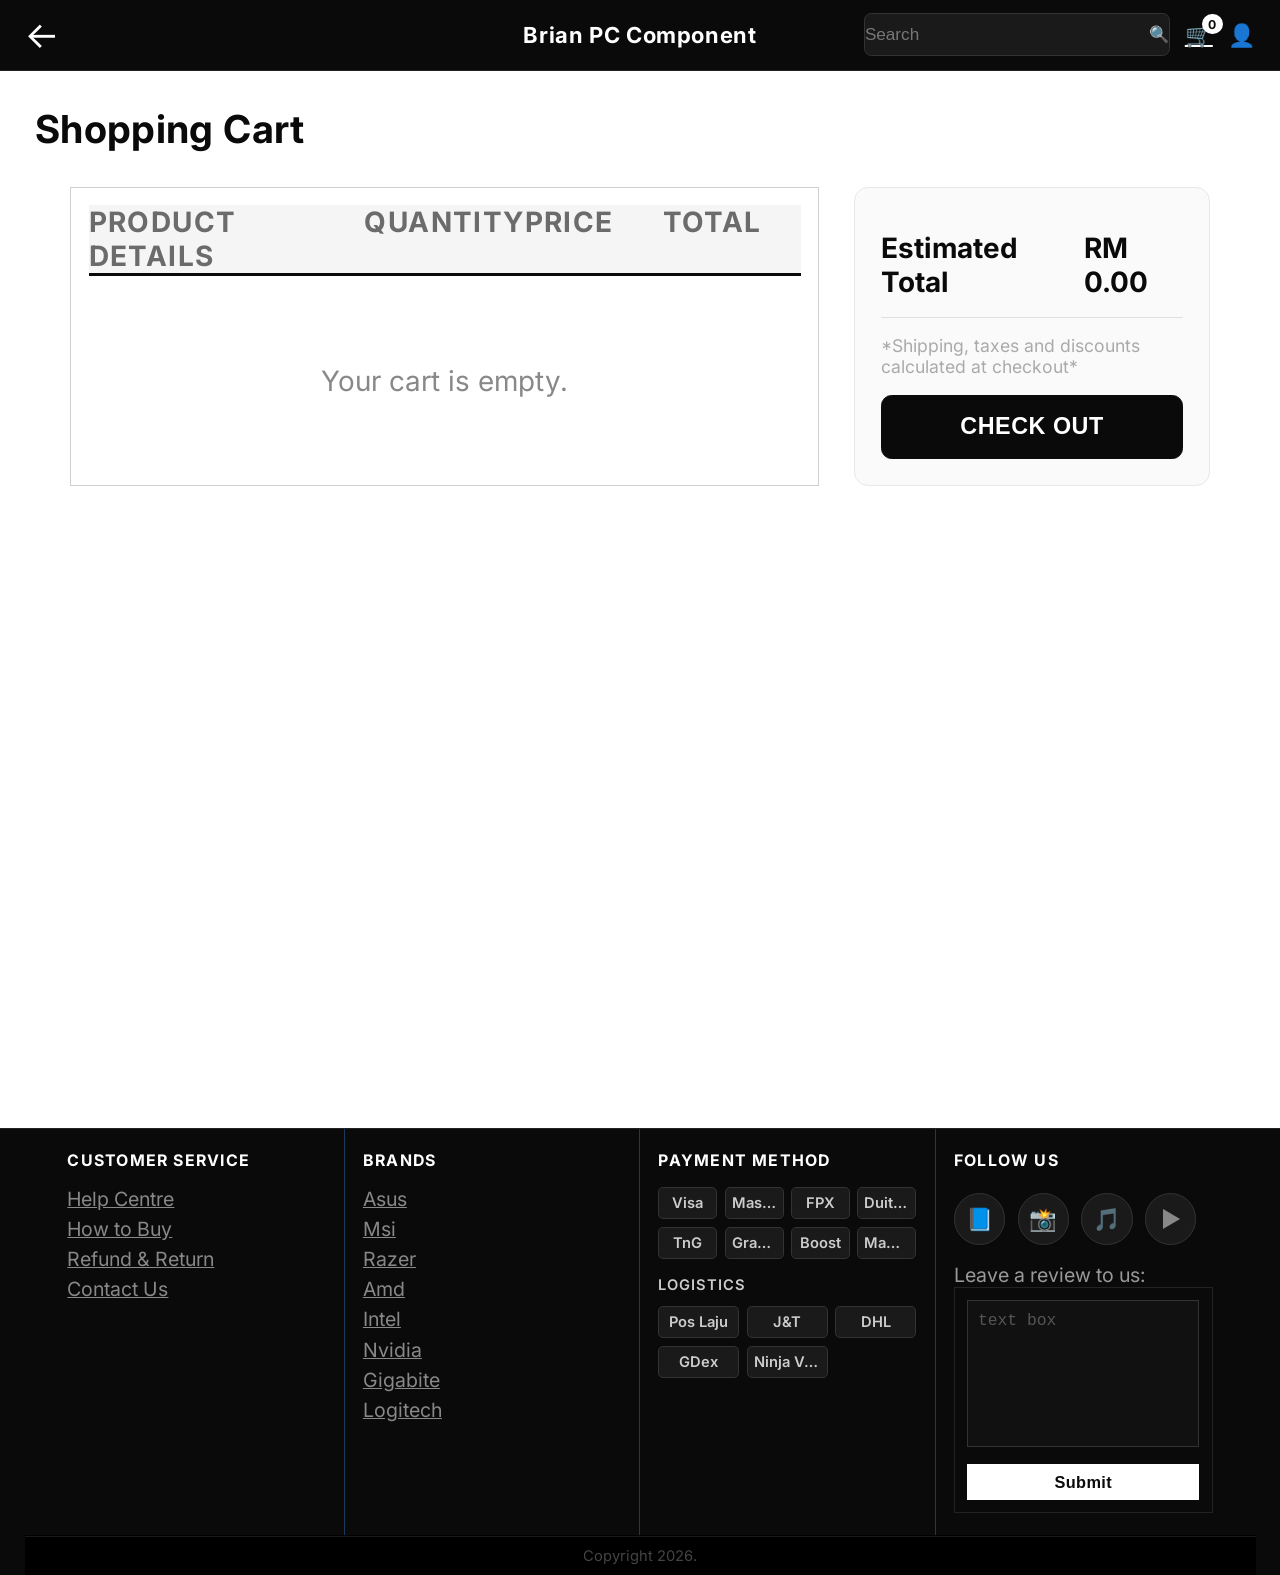
==== commit 681ffd93: "UI improvements: zoom 175% all pages, sort by removed, compare page fixes, login popups - All pages:" ====
--- a/cart.html
+++ b/cart.html
@@ -3,8 +3,9 @@
 <head>
     <meta charset="UTF-8">
     <meta name="viewport" content="width=device-width, initial-scale=1.0">
-    <title>Product List - Brian PC Component</title>
+    <title>Shopping Cart - Brian PC Component</title>
     <link rel="stylesheet" href="styles.css">
+    <style>body { zoom: 1.75; } .header { zoom: 0.70; } .footer { zoom: 0.70; }</style>
 </head>
 <body>
     <!-- HEADER -->
@@ -63,7 +64,7 @@
                     *Shipping, taxes and discounts calculated at checkout*
                 </p>
 
-                <button class="checkout-btn" onclick="location.href='checkout.html'">
+                <button class="checkout-btn" onclick="goCheckout()">
                 CHECK OUT
                 </button>
             </div>
--- a/styles.css
+++ b/styles.css
@@ -29,6 +29,24 @@
     object-fit: cover;
     object-position: center;
     display: block;
+    transform-origin: center center;
+    transition: transform 0.1s;
+}
+
+/* Ken Burns zoom animation on active slide */
+@keyframes kenBurns {
+    0%   { transform: scale(1)    translateX(0)      ; }
+    50%  { transform: scale(1.08) translateX(-1%)    ; }
+    100% { transform: scale(1.04) translateX(0.5%)   ; }
+}
+
+.banner-slide img.kb-active {
+    animation: kenBurns 5s ease-in-out forwards;
+}
+
+/* Slide transition – smoother easing */
+.banner-track {
+    transition: transform 0.8s cubic-bezier(0.77, 0, 0.18, 1);
 }
 .banner-indicators {
     position: absolute;
@@ -1067,12 +1085,12 @@
 
 .compare-products-grid {
     display: grid;
-    grid-template-columns: repeat(3, 150px);
-    column-gap: 48px;
-    row-gap: 20px;
-    justify-content: center;
-    
-    
+    grid-template-columns: repeat(3, 1fr);
+    gap: 16px;
+    overflow-x: hidden;
+    width: 100%;
+    margin: 0 auto;
+    justify-items: center;
 }
 
 .compare-product-card {
@@ -1255,7 +1273,56 @@
     flex-direction: row;
     gap: 10px;
     align-items: center;
+    justify-content: space-between;
+}
+.compare-col-topbar {
+    display: flex;
     justify-content: flex-end;
+    margin-bottom: 6px;
+}
+.compare-col-close {
+    background: none;
+    border: none;
+    font-size: 18px;
+    cursor: pointer;
+    color: #888;
+    line-height: 1;
+    padding: 2px 6px;
+    border-radius: 4px;
+    transition: background 0.15s, color 0.15s;
+}
+.compare-col-close:hover {
+    background: #fee2e2;
+    color: #e53935;
+}
+.compare-btn-3d {
+    padding: 8px 14px;
+    font-size: 12px;
+    font-weight: 600;
+    color: #1a1a1a;
+    background: #ffffff;
+    border: 1px solid #bbb;
+    border-bottom: 4px solid #888;
+    border-radius: 8px;
+    cursor: pointer;
+    text-decoration: none;
+    display: inline-flex;
+    align-items: center;
+    justify-content: center;
+    min-width: 110px;
+    box-shadow: 0 4px 6px rgba(0,0,0,0.15);
+    transition: all 0.1s ease;
+}
+.compare-btn-3d:hover {
+    background: #f0f0f0;
+    box-shadow: 0 6px 10px rgba(0,0,0,0.18);
+    text-decoration: none;
+    color: #1a1a1a;
+}
+.compare-btn-3d:active {
+    transform: translateY(3px);
+    border-bottom-width: 1px;
+    box-shadow: 0 1px 3px rgba(0,0,0,0.15);
 }
 
 .compare-actions .btn-add {
@@ -1414,7 +1481,8 @@
 .cart-header-row {
     display: grid;
     grid-template-columns: 2fr 1fr 1fr 1fr;
-    font-size: 12px;
+    font-size: 16px;
+    font-weight: 700;
     margin-bottom: 10px;
 }
 
@@ -1443,7 +1511,8 @@
 }
 
 .cart-desc {
-    font-size: 10px;
+    font-size: 14px;
+    font-weight: 600;
 }
 
 .cart-remove {
@@ -1479,6 +1548,8 @@
     display: flex;
     justify-content: space-between;
     margin-bottom: 10px;
+    font-weight: 700;
+    font-size: 16px;
 }
 
 .summary-note {
@@ -2127,6 +2198,8 @@
     display: flex;
     justify-content: space-between;
     align-items: center;
+    flex-wrap: nowrap;
+    gap: 12px;
     padding: 10px 0;
     border-bottom: 1px solid #e0e0e0;
 }
@@ -2142,6 +2215,9 @@
 
 .summary-row .value {
     color: #666;
+    text-align: right;
+    margin-left: auto;
+    word-break: break-all;
 }
 
 .payment-actions {
@@ -2768,7 +2844,8 @@
 .reviews2 {
     font-size: 20px;
     color: gray;
-    white-space: nowrap;
+    white-space: normal;
+    width: 100%;
 }
 
 /* variation */
@@ -2934,18 +3011,45 @@
 }
 .review-container2 {
     display: flex;
-    gap: 40px;
-    margin-top: 40px;
-    
+    flex-direction: column;
+    gap: 14px;
+    margin-top: 20px;
 }
 
 /* ⭐卡片更大 */
 .review-card2 {
-    width: 282px;
+    width: 100%;
+    max-width: 100%;
     border: 2px solid black;
-    border-radius: 20px;
-    padding: 18px;
+    border-radius: 12px;
+    padding: 14px 18px;
     color: black;
+    box-sizing: border-box;
+}
+.review-user-row {
+    display: flex;
+    align-items: center;
+    gap: 8px;
+    margin-bottom: 10px;
+}
+.review-avatar {
+    font-size: 26px;
+    line-height: 1;
+}
+.review-username {
+    font-weight: 600;
+    font-size: 14px;
+    flex: 1;
+}
+.review-stars {
+    font-size: 15px;
+    color: #f59e0b;
+    white-space: nowrap;
+}
+.review-comment {
+    font-size: 13px;
+    color: #444;
+    line-height: 1.5;
 }
 
 .back-arrow {
@@ -3048,8 +3152,8 @@
     display: grid;
     grid-template-columns: 1fr auto auto;
     gap: 10px;
-    font-weight: bold;
-    font-size: 12px;
+    font-weight: 700;
+    font-size: 16px;
     border-bottom: 1px solid #000;
     padding-bottom: 5px;
     margin-bottom: 8px;
@@ -3061,7 +3165,7 @@
     align-items: center;
     padding: 8px 0;
     border-bottom: 1px solid #eee;
-    font-size: 12px;
+    font-size: 15px;
 }
 .summary-prod-detail {
     display: flex;
@@ -3079,10 +3183,10 @@
     text-align: center;
     flex-shrink: 0;
 }
-.summary-prod-name { font-weight: bold; font-size: 11px; }
-.summary-prod-desc { font-size: 10px; color: #666; }
-.summary-prod-qty { font-size: 11px; white-space: nowrap; }
-.summary-prod-price { font-size: 11px; white-space: nowrap; }
+.summary-prod-name { font-weight: 700; font-size: 14px; }
+.summary-prod-desc { font-size: 13px; color: #666; }
+.summary-prod-qty { font-size: 15px; font-weight: 700; white-space: nowrap; }
+.summary-prod-price { font-size: 15px; font-weight: 700; white-space: nowrap; }
 .summary-divider {
     border-top: 1px solid #000;
     margin: 8px 0;
@@ -3096,9 +3200,19 @@
     display: flex;
     align-items: center;
     gap: 10px;
-    padding: 5px 0;
+    padding: 5px 8px;
     border-bottom: 1px solid #eee;
     font-size: 12px;
+    cursor: pointer;
+    border-radius: 4px;
+    transition: background 0.15s;
+}
+.payment-sub-item:hover {
+    background: #f0f0f0;
+}
+.payment-sub-item.active {
+    background: #e8f5e9;
+    border-left: 3px solid #4caf50;
 }
 .pay-logo-box {
     border: 1px solid #000;
@@ -3259,13 +3373,13 @@
     font-size: 16px;
 }
 .review-container2 {
-    gap: 20px;
-    flex-wrap: wrap;
+    gap: 14px;
+    flex-wrap: nowrap;
+    flex-direction: column;
 }
 .review-card2 {
-    width: auto;
-    flex: 1;
-    min-width: 200px;
+    width: 100%;
+    flex: none;
 }
 
 /* 6. Compare product image box — remove fixed 580×580 size */
@@ -3333,8 +3447,8 @@
 .btn-add:hover { background: #0a0a0a; color: #ffffff; }
 .btn-add:active { transform: translateY(2px); border-bottom-width: 1px; }
 /* Buy Now – filled black */
-.btn-buy { background: #0a0a0a; border: 1.5px solid #0a0a0a; border-bottom: 3px solid #333333; color: #ffffff; cursor: pointer; font-weight: 700; border-radius: 8px; font-size: 10px; padding: 5px 4px; width: 100%; box-shadow: none; transition: all 0.15s ease; }
-.btn-buy:hover { background: #333333; border-color: #333333; }
+.btn-buy { background: linear-gradient(180deg, #2563eb 0%, #1d4ed8 100%); border: 1.5px solid #1e40af; border-bottom: 3px solid #1430a0; color: #ffffff; cursor: pointer; font-weight: 700; border-radius: 8px; font-size: 10px; padding: 5px 4px; width: 100%; box-shadow: 0 3px 0 #1430a0, 0 4px 6px rgba(29,78,216,0.35); transition: all 0.15s ease; }
+.btn-buy:hover { background: linear-gradient(180deg, #3b82f6 0%, #2563eb 100%); border-color: #1e40af; }
 .btn-buy:active { transform: translateY(2px); border-bottom-width: 1px; }
 
 /* ── Category section ── */
@@ -3398,12 +3512,13 @@
 /* ── Cart page ── */
 .cart-page { background: #ffffff; }
 .cart-title { color: #0a0a0a; font-size: 22px; font-weight: 700; letter-spacing: 0.2px; }
-.cart-header-row { background: #f5f5f5; color: #6b6b6b; border-bottom: 2px solid #0a0a0a; font-weight: 600; font-size: 11px; text-transform: uppercase; letter-spacing: 0.8px; }
+.cart-header-row { background: #f5f5f5; color: #6b6b6b; border-bottom: 2px solid #0a0a0a; font-weight: 700; font-size: 16px; text-transform: uppercase; letter-spacing: 0.8px; }
 .cart-item { background: #ffffff; border: 1px solid #e8e8e8; color: #0a0a0a; margin-bottom: 8px; border-radius: 8px; }
 .cart-img { background: #f5f5f5; border: 1px solid #e8e8e8; color: #bbb; border-radius: 6px; }
 .cart-desc { color: #6b6b6b; }
 .cart-qty button { background: #ffffff; border: 1px solid #e0e0e0; color: #0a0a0a; border-radius: 4px; }
-.cart-price, .cart-total { color: #0a0a0a; font-weight: 600; }
+.cart-price, .cart-total { color: #0a0a0a; font-weight: 700; font-size: 15px; }
+.cart-qty { font-size: 15px; font-weight: 700; }
 .cart-summary { background: #fafafa; border: 1px solid #e8e8e8; color: #0a0a0a; border-radius: 8px; }
 .summary-note { color: #aaaaaa; }
 .cart-remove { color: #888888; }
@@ -3414,7 +3529,7 @@
 /* ── Checkout page ── */
 .checkout-page { background: #ffffff; }
 .checkout-container { background: #ffffff; }
-.checkout-left h3, .checkout-right h3 { color: #0a0a0a; font-size: 15px; font-weight: 700; text-transform: uppercase; letter-spacing: 0.8px; border-bottom: 2px solid #0a0a0a; padding-bottom: 8px; margin-bottom: 16px; }
+.checkout-left h3, .checkout-right h3 { color: #0a0a0a; font-size: 18px; font-weight: 900; text-transform: uppercase; letter-spacing: 0.8px; border-bottom: 2px solid #0a0a0a; padding-bottom: 8px; margin-bottom: 16px; }
 .required-text { color: #888888; }
 .form-grid input { background: #ffffff; border: 1px solid #e0e0e0; color: #0a0a0a; padding: 8px; box-sizing: border-box; height: 38px; border-radius: 6px; }
 .state-selected { height: 38px; padding: 8px; box-sizing: border-box; }
@@ -3430,7 +3545,7 @@
 .shipping-option:hover { background: #f5f5f5; }
 .payment-box { border: 1px solid #e0e0e0; border-radius: 8px; overflow: hidden; }
 .payment-option { background: #ffffff; border-bottom: 1px solid #f0f0f0; color: #0a0a0a; cursor: pointer; padding: 12px 16px; }
-.payment-option.active { background: #0a0a0a; color: #ffffff; font-weight: 600; }
+.payment-option.active { background: #ffffff; color: #0a0a0a; font-weight: 700; }
 .payment-option:hover { background: #f5f5f5; }
 .payment-sub-items { background: #fafafa; border-bottom: 1px solid #e8e8e8; }
 .payment-sub-item { color: #6b6b6b; border-bottom: 1px solid #f0f0f0; }
@@ -3443,8 +3558,8 @@
 .order-notes { background: #ffffff; border: 1px solid #e0e0e0; color: #0a0a0a; border-radius: 6px; }
 .order-notes::placeholder { color: #bbbbbb; }
 .summary-box { background: #fafafa; border: 1px solid #e8e8e8; color: #0a0a0a; border-radius: 8px; }
-.summary-header-row { color: #6b6b6b; border-bottom: 2px solid #0a0a0a; font-size: 11px; text-transform: uppercase; letter-spacing: 0.8px; }
-.summary-prod-name { color: #0a0a0a; font-weight: 600; }
+.summary-header-row { color: #6b6b6b; border-bottom: 2px solid #0a0a0a; font-size: 16px; font-weight: 700; text-transform: uppercase; letter-spacing: 0.8px; }
+.summary-prod-name { color: #0a0a0a; font-weight: 700; font-size: 14px; }
 .summary-prod-desc { color: #888888; }
 .summary-prod-img { background: #f5f5f5; border: 1px solid #e8e8e8; color: #bbb; border-radius: 6px; }
 .summary-divider { border-color: #e8e8e8; }
@@ -3593,8 +3708,8 @@
 .qty-row2 button { background: #ffffff; border: 1px solid #e0e0e0; color: #0a0a0a; border-radius: 6px; }
 .add2 { background: #ffffff; border: 1.5px solid #0a0a0a; color: #0a0a0a; border-radius: 8px; font-weight: 600; }
 .add2:hover { background: #0a0a0a; color: #ffffff; }
-.buy2 { background: #0a0a0a; border: 1.5px solid #0a0a0a; color: #ffffff; font-weight: 700; border-radius: 8px; }
-.buy2:hover { background: #333333; border-color: #333333; }
+.buy2 { background: linear-gradient(180deg, #2563eb 0%, #1d4ed8 100%); border: 1.5px solid #1e40af; border-bottom: 3px solid #1430a0; color: #ffffff; font-weight: 700; border-radius: 8px; box-shadow: 0 3px 0 #1430a0, 0 4px 6px rgba(29,78,216,0.35); }
+.buy2:hover { background: linear-gradient(180deg, #3b82f6 0%, #2563eb 100%); border-color: #1e40af; }
 .compare2 { background: #ffffff; border: 1px solid #e0e0e0; color: #0a0a0a; border-radius: 8px; }
 .overview2 { color: #0a0a0a; }
 .overview2 h3 { color: #0a0a0a; font-size: 16px; font-weight: 700; text-transform: uppercase; letter-spacing: 0.5px; }
@@ -3655,7 +3770,7 @@
 .receipt-table thead { background: #f5f5f5; }
 .receipt-table tbody tr:nth-child(even) { background: #fafafa; }
 .pricing-summary { background: #f5f5f5; border: 1px solid #e0e0e0; }
-.info-row .status.confirmed { background: #f5f5f5; color: #0a0a0a; border: 1px solid #e0e0e0; }
+.info-row .status.confirmed { background: #A5D6A7; color: #1b5e20; border: 1px solid #81c784; }
 
 /* ── Compare pages ── */
 .compare-page-wrapper { background: #ffffff; }
@@ -3846,7 +3961,7 @@
 .products-grid { min-height: 0; }
 
 /* Fix oversized compare selector — match left side height */
-.compare-products-selector { height: 1000px !important; max-height: 1000px !important; min-height: 0 !important; overflow-y: auto !important; align-self: flex-start !important; }
+.compare-products-selector { height: 1000px !important; max-height: 1000px !important; min-height: 0 !important; overflow-y: auto !important; overflow-x: hidden !important; align-self: flex-start !important; }
 
 /* Normalize cart / checkout horizontal padding */
 .cart-page     { padding: 20px 24px; }
@@ -3933,7 +4048,7 @@
 /* Product list grid — 7 columns, 5 rows per page */
 .products-grid1 {
     display: grid;
-    grid-template-columns: repeat(7, 1fr);
+    grid-template-columns: repeat(4, 1fr);
     column-gap: 16px;
     row-gap: 48px;
     padding: 0;
@@ -3954,14 +4069,14 @@
     padding: 8px;
 }
 
-/* Home products grid — 6 columns, wraps into rows */
+/* Home products grid — 4 columns, wraps into rows */
 .products-section .products-grid {
     display: grid;
-    grid-template-columns: repeat(6, 160px);
+    grid-template-columns: repeat(4, 1fr);
     gap: 16px;
     padding: 8px;
 }
-.products-section .product-card { width: 160px; }
+.products-section .product-card { width: 100%; }
 
 /* ===== PAGINATION – centered below product grid ===== */
 .pagination {
@@ -4002,4 +4117,161 @@
     border-radius: 0;
 }
 .pg-num:hover { color: #555; }
+
+/* ===== MOBILE / TABLET: TOUCH SCROLL FOR BANNER & PROMO ===== */
+@media (max-width: 1024px) {
+    /* Hide arrow buttons — native scroll takes over */
+    .promo-section .arrow {
+        display: none;
+    }
+
+    /* Make promo wrapper scrollable */
+    .promo-wrapper {
+        width: 100%;
+        overflow-x: auto;
+        -webkit-overflow-scrolling: touch;
+        scroll-snap-type: x mandatory;
+        scrollbar-width: none;       /* Firefox */
+        padding: 0 12px;
+        box-sizing: border-box;
+    }
+    .promo-wrapper::-webkit-scrollbar {
+        display: none;              /* Chrome / Safari */
+    }
+
+    /* Cancel any JS-applied transform so it doesn't fight CSS scroll */
+    .promo-grid {
+        transform: none !important;
+        gap: 12px;
+    }
+
+    /* Each card snaps into place */
+    .promo-grid .product-card {
+        scroll-snap-align: start;
+        flex-shrink: 0;
+    }
+}
 .pg-num.pg-cur { color: #111111; font-weight: 900; text-decoration: underline; }
+
+/* ================================================================
+   RESPONSIVE — tablet (≤1024px) and mobile (≤767px)
+   ================================================================ */
+
+/* Global image safety */
+img { max-width: 100%; height: auto; }
+*, *::before, *::after { box-sizing: border-box; }
+body { overflow-x: hidden; }
+
+/* ── TABLET  (769px – 1024px) ─────────────────────────────────── */
+@media (max-width: 1024px) {
+
+    /* Header */
+    .search-container { width: 180px; }
+
+    /* Product grids — 3 columns */
+    .products-grid1 { grid-template-columns: repeat(3, 1fr) !important; }
+    .products-grid  { grid-template-columns: repeat(3, minmax(0,1fr)) !important;
+                      max-height: none !important; overflow: visible !important; }
+    .products-section .products-grid { grid-template-columns: repeat(3, 1fr) !important; }
+    .product-card   { width: 100% !important; }
+
+    /* Cart */
+    .cart-container { flex-direction: column; }
+    .cart-right     { width: 100%; }
+
+    /* Checkout */
+    .checkout-container { flex-direction: column; }
+    .checkout-right     { width: 100%; }
+
+    /* Compare image */
+    .compare-product-image-box { width: 100% !important; height: auto !important;
+                                  max-width: 420px; aspect-ratio: 1; }
+
+    /* Footer — 2 columns */
+    .footer-content { grid-template-columns: repeat(2, 1fr); }
+}
+
+/* ── MOBILE  (≤ 768px) ───────────────────────────────────────── */
+@media (max-width: 768px) {
+
+    /* ── Header ── */
+    .header { padding: 8px 12px; gap: 6px; }
+    .search-container { width: 120px !important; height: 30px; }
+    .search-container input { font-size: 12px; padding: 0 6px; }
+    .search-btn, .search-container button { padding: 0 8px; font-size: 13px; }
+    .system-name { font-size: 14px; }
+
+    /* ── Product grids — 2 columns ── */
+    .products-grid1 { grid-template-columns: repeat(2, 1fr) !important;
+                       column-gap: 10px; row-gap: 20px; }
+    .products-grid  { grid-template-columns: repeat(2, minmax(0,1fr)) !important;
+                       max-height: none !important; overflow: visible !important; }
+    .products-section .products-grid { grid-template-columns: repeat(2, 1fr) !important; }
+    .product-card   { width: 100% !important; }
+    .product-image  { height: 120px; }
+
+    /* ── Cart ── */
+    .cart-container  { flex-direction: column; }
+    .cart-right      { width: 100%; }
+    .cart-header-row { grid-template-columns: 2fr 1fr 1fr; font-size: 13px; }
+    .cart-item       { grid-template-columns: 2fr 1fr 1fr; font-size: 13px; padding: 8px; }
+    .cart-img        { width: 48px; height: 48px; }
+    .cart-desc       { font-size: 12px; }
+
+    /* ── Checkout ── */
+    .checkout-container  { flex-direction: column; }
+    .checkout-right      { width: 100%; }
+    .form-grid           { grid-template-columns: 1fr !important; }
+    .postcode-box        { width: 100% !important; }
+    .postcode-box input  { width: 100%; }
+    .state-container     { width: 100% !important; }
+    .postcode-state      { flex-direction: column; gap: 12px; }
+    .summary-box         { padding: 12px; }
+
+    /* ── Product detail ── */
+    .top-section2  { flex-direction: column; }
+    .left-box2     { width: 100% !important; max-width: 100%; }
+    .right-box2    { width: 100% !important; padding: 0; }
+    .big-image2    { width: 100% !important; height: 220px; }
+    .thumb-row2    { gap: 8px; }
+    .thumb2        { width: 60px !important; height: 60px !important; }
+
+    /* ── Compare ── */
+    .compare-modal-content  { flex-direction: column !important; }
+    .compare-product-column { width: 100% !important; }
+    .compare-product-image-box { width: 100% !important; height: auto !important;
+                                  max-width: 100%; aspect-ratio: 1; }
+    .compare-actions { flex-wrap: wrap; gap: 8px; }
+    .compare-btn-3d  { flex: 1 1 45%; text-align: center; font-size: 11px; }
+
+    /* ── Filter bar ── */
+    .filter-bar  { flex-direction: column; align-items: flex-start; gap: 8px; padding: 10px; }
+    .filter-left { flex-wrap: wrap; gap: 6px; }
+
+    /* ── Buttons — larger touch targets ── */
+    .btn-add  { padding: 10px 6px !important; font-size: 12px !important; }
+    .btn-buy  { padding: 10px 6px !important; font-size: 12px !important; }
+    .buy2     { padding: 14px 10px !important; font-size: 14px !important; }
+    .add2     { padding: 14px 10px !important; font-size: 14px !important; }
+    .checkout-btn { padding: 14px !important; font-size: 15px !important; }
+    .place-order-btn { padding: 14px !important; font-size: 14px !important; }
+
+    /* ── Receipt ── */
+    .receipt-container { padding: 16px; }
+    .receipt-info      { flex-direction: column; gap: 12px; }
+    .receipt-table     { font-size: 11px; }
+    .receipt-table th,
+    .receipt-table td  { padding: 6px 4px; }
+    .receipt-actions   { flex-direction: column; gap: 8px; }
+    .receipt-actions button { width: 100%; padding: 12px; }
+
+    /* ── Footer — 1 column ── */
+    .footer-content { grid-template-columns: 1fr; }
+    .footer-box     { border-right: none; border-bottom: 1px solid #e0e0e0; padding: 12px; }
+
+    /* ── Sidebar menu ── */
+    .side-menu { width: 260px; }
+
+    /* ── Review cards ── */
+    .review-card2 { width: 100% !important; max-width: 100% !important; }
+}
